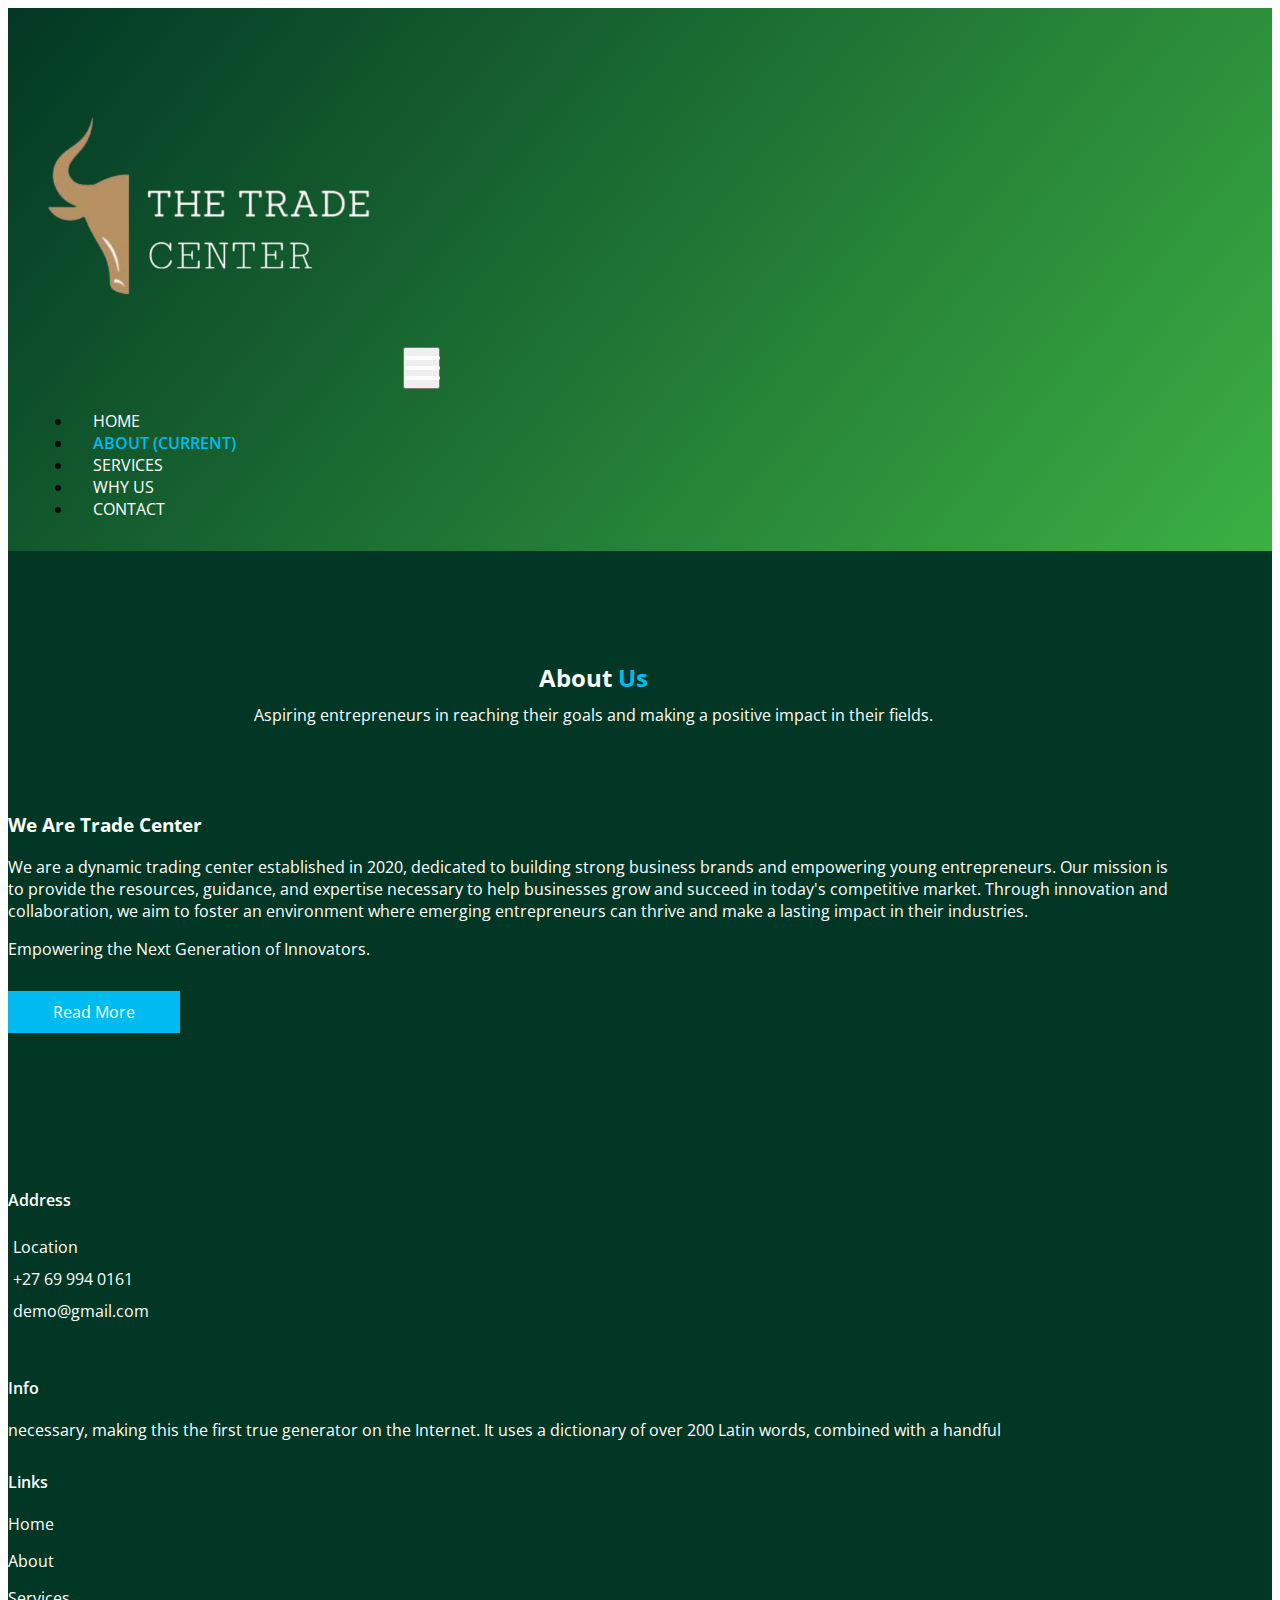
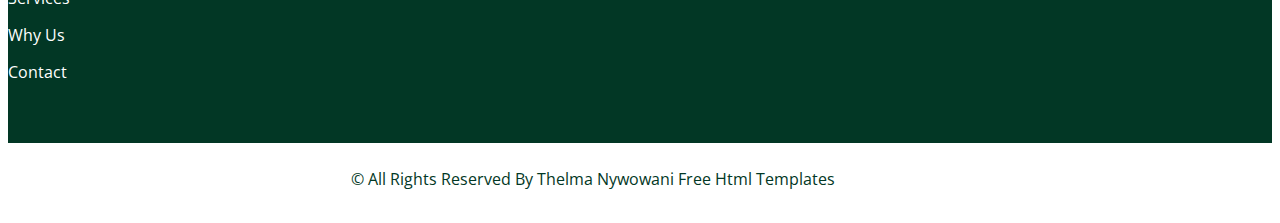
==== about.html @ 4822985c "added links" ====
<!DOCTYPE html>
<html>

<head>
  <!-- Basic -->
  <meta charset="utf-8" />
  <meta http-equiv="X-UA-Compatible" content="IE=edge" />
  <!-- Mobile Metas -->
  <meta name="viewport" content="width=device-width, initial-scale=1, shrink-to-fit=no" />
  <!-- Site Metas -->
  <meta name="keywords" content="" />
  <meta name="description" content="" />
  <meta name="author" content="" />
  <link rel="shortcut icon" href="images/logo.png" type="">

  <title> THE TRADE CENTER </title>

  <!-- bootstrap core css -->
  <link rel="stylesheet" type="text/css" href="css/bootstrap.css" />

  <!-- fonts style -->
  <link href="https://fonts.googleapis.com/css2?family=Roboto:wght@400;500;700;900&display=swap" rel="stylesheet">

  <!--owl slider stylesheet -->
  <link rel="stylesheet" type="text/css" href="https://cdnjs.cloudflare.com/ajax/libs/OwlCarousel2/2.3.4/assets/owl.carousel.min.css" />

  <!-- font awesome style -->
  <link href="css/font-awesome.min.css" rel="stylesheet" />

  <!-- Custom styles for this template -->
  <link href="css/style.css" rel="stylesheet" />
  <!-- responsive style -->
  <link href="css/responsive.css" rel="stylesheet" />

</head>

<body class="sub_page">

  <div class="hero_area">

    <div class="hero_bg_box">
      <div class="bg_img_box">
        <img src="images/hero-bg.png" alt="">
      </div>
    </div>

    <!-- header section strats -->
    <header class="header_section">
      <div class="container-fluid">
        <nav class="navbar navbar-expand-lg custom_nav-container ">
          <a class="navbar-brand" href="index.html">
            <span>
              <img id="logo" src="images/logo.png" alt="">
             </span>
          </a>

          <button class="navbar-toggler" type="button" data-toggle="collapse" data-target="#navbarSupportedContent" aria-controls="navbarSupportedContent" aria-expanded="false" aria-label="Toggle navigation">
            <span class=""> </span>
          </button>

          <div class="collapse navbar-collapse" id="navbarSupportedContent">
            <ul class="navbar-nav  ">
              <li class="nav-item ">
                <a class="nav-link" href="index.html">Home </a>
              </li>
              <li class="nav-item active">
                <a class="nav-link" href="about.html"> About <span class="sr-only">(current)</span> </a>
              </li>
              <li class="nav-item">
                <a class="nav-link" href="service.html">Services</a>
              </li>
              <li class="nav-item">
                <a class="nav-link" href="why.html">Why Us</a>
              </li>
              <li class="nav-item">
                <a class="nav-link" href="team.html">Contact</a>
            </ul>
          </div>
        </nav>
      </div>
    </header>
    <!-- end header section -->
  </div>

  <!-- about section -->

  <section class="about_section layout_padding">
    <div class="container  ">
      <div class="heading_container heading_center">
        <h2>
          About <span>Us</span>
        </h2>
        <p>
         Aspiring entrepreneurs in reaching their goals and making a positive  impact in their fields.
        </p>
      </div>
      <div class="row">
        <div class="col-md-6 ">
          <div class="img-box">
            <img src="images/about-img.png" alt="">
          </div>
        </div>
        <div class="col-md-6">
          <div class="detail-box">
            <h3>
              We Are Trade Center
            </h3>
            <p>
              We are a dynamic trading center established in 2020, dedicated to building strong business brands and empowering young entrepreneurs.
               Our mission is to provide the resources, guidance, and expertise necessary to help businesses grow and succeed in today's competitive market.
                Through innovation and collaboration, we aim to foster an environment where emerging entrepreneurs can thrive and make a lasting impact in their industries.
             </p>
            <p>
              Empowering the Next Generation of Innovators.
            </p>
            <a href="">
              Read More
            </a>
          </div>
        </div>
      </div>
    </div>
  </section>

  <!-- end about section -->

  <!-- info section -->

  <section class="info_section layout_padding2">
    <div class="container">
      <div class="row">
        <div class="col-md-6 col-lg-3 info_col">
          <div class="info_contact">
            <h4>
              Address
            </h4>
            <div class="contact_link_box">
              <a href="https://maps.app.goo.gl/Lmfd7AzXG1Z5s4Cw6">
                <i class="fa fa-map-marker" aria-hidden="true"></i>
                <span>
                  Location
                </span>
              </a>
              <a href="">
                <i class="fa fa-phone" aria-hidden="true"></i>
                <span>
                  +27 69 994 0161
                </span>
              </a>
              <a href="">
                <i class="fa fa-envelope" aria-hidden="true"></i>
                <span>
                  demo@gmail.com
                </span>
              </a>
            </div>
          </div>
          <div class="info_social">
            <a href="">
              <i class="fa fa-facebook" aria-hidden="true"></i>
            </a>
            <a href="">
              <i class="fa fa-twitter" aria-hidden="true"></i>
            </a>
            <a href="">
              <i class="fa fa-linkedin" aria-hidden="true"></i>
            </a>
            <a href="https://www.instagram.com/thetradecenter_/">
              <i class="fa fa-instagram" aria-hidden="true"></i>
            </a>
          </div>
        </div>
        <div class="col-md-6 col-lg-3 info_col">
          <div class="info_detail">
            <h4>
              Info
            </h4>
            <p>
              necessary, making this the first true generator on the Internet. It uses a dictionary of over 200 Latin words, combined with a handful
            </p>
          </div>
        </div>
        <div class="col-md-6 col-lg-2 mx-auto info_col">
          <div class="info_link_box">
            <h4>
              Links
            </h4>
            <div class="info_links">
              <a class="active" href="index.html">
                Home
              </a>
              <a class="" href="about.html">
                About
              </a>
              <a class="" href="service.html">
                Services
              </a>
              <a class="" href="why.html">
                Why Us
              </a>
              <a class="" href="team.html">
                Contact
              </a>
            </div>
          </div>
        </div>
      </div>
    </div>
  </section>

  <!-- end info section -->

  <!-- footer section -->
  <section class="footer_section">
    <div class="container">
      <p>
        &copy; <span id="displayYear"></span> All Rights Reserved By Thelma Nywowani
        <a href="https://html.design/">Free Html Templates</a>
      </p>
    </div>
  </section>
  <!-- footer section -->

  <!-- jQery -->
  <script type="text/javascript" src="js/jquery-3.4.1.min.js"></script>
  <!-- popper js -->
  <script src="https://cdn.jsdelivr.net/npm/popper.js@1.16.0/dist/umd/popper.min.js" integrity="sha384-Q6E9RHvbIyZFJoft+2mJbHaEWldlvI9IOYy5n3zV9zzTtmI3UksdQRVvoxMfooAo" crossorigin="anonymous">
  </script>
  <!-- bootstrap js -->
  <script type="text/javascript" src="js/bootstrap.js"></script>
  <!-- owl slider -->
  <script type="text/javascript" src="https://cdnjs.cloudflare.com/ajax/libs/OwlCarousel2/2.3.4/owl.carousel.min.js">
  </script>
  <!-- custom js -->
  <script type="text/javascript" src="js/custom.js"></script>
  <!-- Google Map -->
  <script src="https://maps.googleapis.com/maps/api/js?key=AIzaSyCh39n5U-4IoWpsVGUHWdqB6puEkhRLdmI&callback=myMap">
  </script>
  <!-- End Google Map -->

</body>

</html>
---- css/style.css ----
@import url("https://fonts.googleapis.com/css2?family=Lato:wght@400;700&family=Open+Sans:wght@300;400;600;700&display=swap");
body {
  font-family: "Open Sans", sans-serif;
  color: #0c0c0c;
  background-color: #ffffff;
  overflow-x: hidden;
}

#logo {
  width: 30%;
}

.layout_padding {
  padding: 90px 0;
}

.layout_padding2 {
  padding: 75px 0;
}

.layout_padding2-top {
  padding-top: 75px;
}

.layout_padding2-bottom {
  padding-bottom: 75px;
}

.layout_padding-top {
  padding-top: 90px;
}

.layout_padding-bottom {
  padding-bottom: 90px;
}

.heading_container {
  display: -webkit-box;
  display: -ms-flexbox;
  display: flex;
  -webkit-box-orient: vertical;
  -webkit-box-direction: normal;
      -ms-flex-direction: column;
          flex-direction: column;
  -webkit-box-align: start;
      -ms-flex-align: start;
          align-items: flex-start;
}

.heading_container h2 {
  position: relative;
  font-weight: bold;
  margin-bottom: 0;
}

.heading_container h2 span {
  color: #00bbf0;
}

.heading_container p {
  margin-top: 10px;
  margin-bottom: 0;
}

.heading_container.heading_center {
  -webkit-box-align: center;
      -ms-flex-align: center;
          align-items: center;
  text-align: center;
}

a,
a:hover,
a:focus {
  text-decoration: none;
}

a:hover,
a:focus {
  color: initial;
}

.btn,
.btn:focus {
  outline: none !important;
  -webkit-box-shadow: none;
          box-shadow: none;
}

/*header section*/
.hero_area {
  position: relative;
  min-height: 100vh;
  display: -webkit-box;
  display: -ms-flexbox;
  display: flex;
  -webkit-box-orient: vertical;
  -webkit-box-direction: normal;
      -ms-flex-direction: column;
          flex-direction: column;
}

.hero_area .hero_bg_box {
  position: absolute;
  top: 0;
  left: 0;
  width: 100%;
  height: 100%;
  display: -webkit-box;
  display: -ms-flexbox;
  display: flex;
  -webkit-box-pack: center;
      -ms-flex-pack: center;
          justify-content: center;
  -webkit-box-align: end;
      -ms-flex-align: end;
          align-items: flex-end;
  overflow: hidden;
  z-index: -1;
}

.hero_area .hero_bg_box .bg_img_box {
  min-width: 100%;
  min-height: 100%;
}

.hero_area .hero_bg_box img {
  min-width: 100%;
  min-height: 100%;
}

.sub_page .hero_area {
  min-height: auto;
  background: linear-gradient(130deg, #023725, #3CB043);
}

.sub_page .hero_area .hero_bg_box {
  display: none;
}

.header_section {
  padding: 15px 0;
}

.header_section .container-fluid {
  padding-right: 25px;
  padding-left: 25px;
}

.navbar-brand span {
  font-weight: bold;
  font-size: 24px;
  color: #ffffff;
}

.custom_nav-container {
  padding: 0;
}

.custom_nav-container .navbar-nav {
  margin-left: auto;
}

.custom_nav-container .navbar-nav .nav-item .nav-link {
  padding: 5px 20px;
  color: #ffffff;
  text-align: center;
  text-transform: uppercase;
  border-radius: 5px;
  -webkit-transition: all 0.3s;
  transition: all 0.3s;
}

.custom_nav-container .navbar-nav .nav-item:hover .nav-link, .custom_nav-container .navbar-nav .nav-item.active .nav-link {
  color: #00bbf0;
}

.custom_nav-container .navbar-nav .nav-item.active .nav-link {
  font-weight: 600;
}

.custom_nav-container .nav_search-btn {
  width: 35px;
  height: 35px;
  padding: 0;
  border: none;
  color: #ffffff;
}

.custom_nav-container .nav_search-btn:hover {
  color: #00bbf0;
}

.custom_nav-container .navbar-toggler {
  outline: none;
}

.custom_nav-container .navbar-toggler {
  padding: 0;
  width: 37px;
  height: 42px;
  -webkit-transition: all 0.3s;
  transition: all 0.3s;
}

.custom_nav-container .navbar-toggler span {
  display: block;
  width: 35px;
  height: 4px;
  background-color: #ffffff;
  margin: 7px 0;
  -webkit-transition: all 0.3s;
  transition: all 0.3s;
  position: relative;
  border-radius: 5px;
  transition: all 0.3s;
}

.custom_nav-container .navbar-toggler span::before, .custom_nav-container .navbar-toggler span::after {
  content: "";
  position: absolute;
  left: 0;
  height: 100%;
  width: 100%;
  background-color: #ffffff;
  top: -10px;
  border-radius: 5px;
  -webkit-transition: all 0.3s;
  transition: all 0.3s;
}

.custom_nav-container .navbar-toggler span::after {
  top: 10px;
}

.custom_nav-container .navbar-toggler[aria-expanded="true"] {
  -webkit-transform: rotate(360deg);
          transform: rotate(360deg);
}

.custom_nav-container .navbar-toggler[aria-expanded="true"] span {
  -webkit-transform: rotate(45deg);
          transform: rotate(45deg);
}

.custom_nav-container .navbar-toggler[aria-expanded="true"] span::before, .custom_nav-container .navbar-toggler[aria-expanded="true"] span::after {
  -webkit-transform: rotate(90deg);
          transform: rotate(90deg);
  top: 0;
}

/*end header section*/
/* slider section */
.slider_section {
  -webkit-box-flex: 1;
      -ms-flex: 1;
          flex: 1;
  display: -webkit-box;
  display: -ms-flexbox;
  display: flex;
  -webkit-box-align: center;
      -ms-flex-align: center;
          align-items: center;
  position: relative;
  padding: 45px 0 145px 0;
}

.slider_section .row {
  -webkit-box-align: center;
      -ms-flex-align: center;
          align-items: center;
}

.slider_section #customCarousel1 {
  width: 100%;
  position: unset;
}

.slider_section .detail-box {
  color: #023725;
}

.slider_section .detail-box h1 {
  font-size: 3rem;
  font-weight: bold;
  text-transform: uppercase;
  margin-bottom: 15px;
  color: #ffffff;
}

.slider_section .detail-box p {
  color: #fefefe;
  font-size: 14px;
}

.slider_section .detail-box .btn-box {
  display: -webkit-box;
  display: -ms-flexbox;
  display: flex;
  margin: 0 -5px;
  margin-top: 25px;
}

.slider_section .detail-box .btn-box a {
  margin: 5px;
  text-align: center;
  width: 165px;
}

.slider_section .detail-box .btn-box .btn1 {
  display: inline-block;
  padding: 10px 15px;
  background-color: #00bbf0;
  color: #ffffff;
  border-radius: 0;
  -webkit-transition: all 0.3s;
  transition: all 0.3s;
  border: none;
}

.slider_section .detail-box .btn-box .btn1:hover {
  background-color: #007fa4;
}

.slider_section .detail-box .btn-box .btn2 {
  display: inline-block;
  padding: 10px 15px;
  background-color: #000000;
  color: #ffffff;
  border-radius: 0;
  -webkit-transition: all 0.3s;
  transition: all 0.3s;
  border: none;
}

.slider_section .detail-box .btn-box .btn2:hover {
  background-color: black;
}

.slider_section .img-box {
  margin: 45px 0;
}

.slider_section .img-box img {
  width: 100%;
  -webkit-animation: upDown 5s infinite;
          animation: upDown 5s infinite;
}

@-webkit-keyframes upDown {
  0% {
    -webkit-transform: translateY(-45px);
            transform: translateY(-45px);
  }
  50% {
    -webkit-transform: translateY(45px);
            transform: translateY(45px);
  }
  100% {
    -webkit-transform: translateY(-45px);
            transform: translateY(-45px);
  }
}

@keyframes upDown {
  0% {
    -webkit-transform: translateY(-45px);
            transform: translateY(-45px);
  }
  50% {
    -webkit-transform: translateY(45px);
            transform: translateY(45px);
  }
  100% {
    -webkit-transform: translateY(-45px);
            transform: translateY(-45px);
  }
}

.slider_section .carousel-indicators {
  position: unset;
  margin: 0;
  -webkit-box-pack: center;
      -ms-flex-pack: center;
          justify-content: center;
  -webkit-box-align: center;
      -ms-flex-align: center;
          align-items: center;
}

.slider_section .carousel-indicators li {
  background-color: #ffffff;
  width: 12px;
  height: 12px;
  border-radius: 100%;
  opacity: 1;
}

.slider_section .carousel-indicators li.active {
  width: 20px;
  height: 20px;
  background-color: #00bbf0;
}

.service_section {
  position: relative;
}

.service_section .box {
  display: -webkit-box;
  display: -ms-flexbox;
  display: flex;
  -webkit-box-orient: vertical;
  -webkit-box-direction: normal;
      -ms-flex-direction: column;
          flex-direction: column;
  -webkit-box-align: center;
      -ms-flex-align: center;
          align-items: center;
  text-align: center;
  margin-top: 45px;
  background-color: #f8f8f9;
  padding: 20px;
  border-radius: 5px;
}

.service_section .box .img-box {
  display: -webkit-box;
  display: -ms-flexbox;
  display: flex;
  -webkit-box-pack: center;
      -ms-flex-pack: center;
          justify-content: center;
  -webkit-box-align: start;
      -ms-flex-align: start;
          align-items: flex-start;
  width: 125px;
  min-width: 75px;
  height: 75px;
  margin-bottom: 15px;
}

.service_section .box .img-box img {
  max-width: 100%;
  max-height: 100%;
  -webkit-transition: all 0.3s;
  transition: all 0.3s;
}

.service_section .box .detail-box h5 {
  font-weight: bold;
  text-transform: uppercase;
}

.service_section .box .detail-box a {
  color: #023725;
  font-weight: 600;
}

.service_section .box .detail-box a:hover {
  color: #00bbf0;
}

.service_section .btn-box {
  display: -webkit-box;
  display: -ms-flexbox;
  display: flex;
  -webkit-box-pack: center;
      -ms-flex-pack: center;
          justify-content: center;
  margin-top: 45px;
}

.service_section .btn-box a {
  display: inline-block;
  padding: 10px 45px;
  background-color: #00bbf0;
  color: #ffffff;
  border-radius: 0;
  -webkit-transition: all 0.3s;
  transition: all 0.3s;
  border: none;
}

.service_section .btn-box a:hover {
  background-color: #007fa4;
}

.about_section {
  background-color: #023725;
  color: #ffffff;
}

.about_section .heading_container {
  margin-bottom: 45px;
}

.about_section .row {
  -webkit-box-align: center;
      -ms-flex-align: center;
          align-items: center;
}

.about_section .img-box img {
  max-width: 100%;
}

.about_section .detail-box h3 {
  font-weight: bold;
}

.about_section .detail-box p {
  margin-top: 15px;
}

.about_section .detail-box a {
  display: inline-block;
  padding: 10px 45px;
  background-color: #00bbf0;
  color: #ffffff;
  border-radius: 0px;
  -webkit-transition: all 0.3s;
  transition: all 0.3s;
  border: none;
  margin-top: 15px;
}

.about_section .detail-box a:hover {
  background-color: #007fa4;
}

.why_section .box {
  margin-top: 45px;
  display: -webkit-box;
  display: -ms-flexbox;
  display: flex;
  -webkit-box-orient: vertical;
  -webkit-box-direction: normal;
      -ms-flex-direction: column;
          flex-direction: column;
  -webkit-box-align: center;
      -ms-flex-align: center;
          align-items: center;
  text-align: center;
}

.why_section .box .img-box {
  margin-bottom: 20px;
  width: 120px;
  height: 120px;
  min-width: 120px;
  min-height: 120px;
  border-radius: 100%;
  border: 5px solid #023725;
  display: -webkit-box;
  display: -ms-flexbox;
  display: flex;
  -webkit-box-pack: center;
      -ms-flex-pack: center;
          justify-content: center;
  -webkit-box-align: center;
      -ms-flex-align: center;
          align-items: center;
}

.why_section .box .img-box img {
  width: 55px;
  height: auto;
  fill: #023725;
}

.why_section .box h5 {
  font-weight: bold;
  margin-bottom: 10px;
}

.why_section .box p {
  margin-bottom: 0;
}

.why_section .btn-box {
  display: -webkit-box;
  display: -ms-flexbox;
  display: flex;
  -webkit-box-pack: center;
      -ms-flex-pack: center;
          justify-content: center;
  margin-top: 45px;
}

.why_section .btn-box a {
  display: inline-block;
  padding: 10px 45px;
  background-color: #00bbf0;
  color: #ffffff;
  border-radius: 0;
  -webkit-transition: all 0.3s;
  transition: all 0.3s;
  border: none;
}

.why_section .btn-box a:hover {
  background-color: #007fa4;
}

/*team section */
.team_section {
  align-items: center;
  text-align: center;
  background-color: #023725;
  color: #ffffff;
}

.team_section .heading_container {
  -webkit-box-pack: center;
      -ms-flex-pack: center;
          justify-content: center;
}

.team_container .row{
  align-items: center;
}

.team_section .team_container {
  padding: 0 15px;
}

.team_section .team_container .box {
  padding: 35px 0 0 0;
  border-radius: 5px;
  overflow: hidden;
  -webkit-transition: all .1s;
  transition: all .1s;
  margin-top: 45px;
  background: -webkit-gradient(linear, left top, left bottom, from(#023725), to(#3CB043));
  background: linear-gradient(to bottom, #023725, #3CB043);
}

.team_section .team_container .box .img-box {
  display: -webkit-box;
  display: -ms-flexbox;
  display: flex;
  -webkit-box-pack: center;
      -ms-flex-pack: center;
          justify-content: center;
  -webkit-box-align: center;
      -ms-flex-align: center;
          align-items: center;
}

.team_section .team_container .box .img-box img {
  width: 120px;
  border-radius: 100%;
  border: 5px solid #ffffff;
}

.team_section .team_container .box .detail-box {
  margin: 25px 0;
}

.team_section .team_container .box .detail-box h5 {
  color: #00bbf0;
  font-weight: 600;
  position: relative;
}

.team_section .team_container .box .social_box {
  padding: 10px 45px 20px 45px;
  display: -webkit-box;
  display: -ms-flexbox;
  display: flex;
  -webkit-box-pack: justify;
      -ms-flex-pack: justify;
          justify-content: space-between;
}

.team_section .team_container .box .social_box a {
  color: #ffffff;
  font-size: 22px;
}

.team_section .team_container .box .social_box a:hover {
  color: #00bbf0;
}

/*team section end*/

/*contacts section*/
.contact_section {
  padding: 60px 20px;
  background: linear-gradient(130deg, #023725, #3CB043);
  color: #ffffff;
}

.team_section .team_container .row {
  display: flex;
  justify-content: center; /* Centers the child items horizontally */
  flex-wrap: wrap; /* Allows wrapping for responsive layout */
  gap: 20px; /* Adds space between the boxes */
}

.team_section .box {
  margin: 15px 0; /* Adds vertical space between rows for better spacing */
}

.cont-container {
  display: flex;
  flex-wrap: wrap;
  gap: 30px;
  justify-content: space-between;
}

.contact_info {
  flex: 1;
  min-width: 350px;
  background: rgba(255, 255, 255, 0.1);
  padding: 20px;
  border-radius: 15px;
  box-shadow: 0 8px 20px rgba(0, 0, 0, 0.15);
  backdrop-filter: blur(10px);
}

.contact_info h2 {
  font-size: 2.2rem;
  margin-bottom: 15px;
}

.contact_info p {
  margin-bottom: 20px;
  font-size: 1.1rem;
  line-height: 1.5;
}

.contact_form {
  display: flex;
  flex-direction: column;
  gap: 15px;
}

.contact_form input,
.contact_form textarea {
  padding: 12px;
  border: none;
  border-radius: 8px;
  outline: none;
  font-size: 1rem;
  background: rgba(255, 255, 255, 0.8);
  color: #333;
  transition: background 0.3s, box-shadow 0.3s;
}

.contact_form input:focus,
.contact_form textarea:focus {
  background: #ffffff;
  box-shadow: 0 0 10px rgba(60, 176, 67, 0.3);
}

.contact_form button {
  padding: 12px;
  background: #ffffff;
  color: #3CB043;
  font-weight: bold;
  border: none;
  cursor: pointer;
  border-radius: 8px;
  transition: background 0.3s, transform 0.2s;
}

.contact_form button:hover {
  background: #3CB043;
  color: #ffffff;
  transform: scale(1.05);
}

.map_container {
  flex: 2;
  min-width: 350px;
  border-radius: 15px;
  overflow: hidden;
  box-shadow: 0 8px 20px rgba(0, 0, 0, 0.15);
}

.map_container iframe {
  width: 100%;
  height: 100%;
  border: none;
}

/*contacts section*/


/* client section start */
.client_section .heading_container {
  margin-bottom: 30px;
}

.client_section .box {
  display: -webkit-box;
  display: -ms-flexbox;
  display: flex;
  -webkit-box-orient: vertical;
  -webkit-box-direction: normal;
      -ms-flex-direction: column;
          flex-direction: column;
  margin: 15px;
}

.client_section .box .img-box {
  position: relative;
  display: -webkit-box;
  display: -ms-flexbox;
  display: flex;
  -webkit-box-pack: center;
      -ms-flex-pack: center;
          justify-content: center;
  -webkit-box-align: center;
      -ms-flex-align: center;
          align-items: center;
  width: 100px;
  margin-bottom: -50px;
  margin-left: 25px;
  position: relative;
}

.client_section .box .img-box img {
  border-radius: 100%;
}

.client_section .box .client_id {
  display: -webkit-box;
  display: -ms-flexbox;
  display: flex;
  -webkit-box-pack: justify;
      -ms-flex-pack: justify;
          justify-content: space-between;
}

.client_section .box .client_id .client_info h6 {
  font-weight: 600;
  margin-bottom: 5px;
}

.client_section .box .client_id .client_info p {
  margin-bottom: 0;
  font-size: 15px;
  font-size: 14px;
  margin-bottom: 10px;
}

.client_section .box .detail-box {
  background-color: #ffffff;
  -webkit-box-shadow: 0 0 15px 0 rgba(0, 0, 0, 0.15);
          box-shadow: 0 0 15px 0 rgba(0, 0, 0, 0.15);
  padding: 75px 25px 25px 25px;
}

.client_section .box .detail-box i {
  color: #023725;
  margin-bottom: 10px;
}

.client_section .owl-carousel .owl-nav {
  display: -webkit-box;
  display: -ms-flexbox;
  display: flex;
  -webkit-box-pack: center;
      -ms-flex-pack: center;
          justify-content: center;
  margin-top: 45px;
}

.client_section .owl-carousel .owl-nav .owl-prev,
.client_section .owl-carousel .owl-nav .owl-next {
  width: 55px;
  height: 55px;
  background-color: #ffffff;
  color: #000000;
  outline: none;
  bottom: 0px;
  font-size: 24px;
  -webkit-box-shadow: 0 0 5px 0 rgba(0, 0, 0, 0.25);
          box-shadow: 0 0 5px 0 rgba(0, 0, 0, 0.25);
}

.client_section .owl-carousel .owl-nav .owl-prev:hover,
.client_section .owl-carousel .owl-nav .owl-next:hover {
  color: #023725;
}

/* client section end */
.info_section {
  background-color: #023725;
  color: #ffffff;
  padding: 45px 0 15px 0;
}

.info_section h4 {
  font-weight: 600;
  margin-bottom: 20px;
}

.info_section .info_col {
  margin-bottom: 30px;
}

.info_section .info_contact .contact_link_box {
  display: -webkit-box;
  display: -ms-flexbox;
  display: flex;
  -webkit-box-orient: vertical;
  -webkit-box-direction: normal;
      -ms-flex-direction: column;
          flex-direction: column;
}

.info_section .info_contact .contact_link_box a {
  margin: 5px 0;
  color: #ffffff;
}

.info_section .info_contact .contact_link_box a i {
  margin-right: 5px;
}

.info_section .info_contact .contact_link_box a:hover {
  color: #00bbf0;
}

.info_section .info_social {
  display: -webkit-box;
  display: -ms-flexbox;
  display: flex;
  margin-top: 20px;
  margin-bottom: 10px;
}

.info_section .info_social a {
  display: -webkit-box;
  display: -ms-flexbox;
  display: flex;
  -webkit-box-pack: center;
      -ms-flex-pack: center;
          justify-content: center;
  -webkit-box-align: center;
      -ms-flex-align: center;
          align-items: center;
  color: #ffffff;
  border-radius: 100%;
  margin-right: 10px;
  font-size: 24px;
}

.info_section .info_social a:hover {
  color: #00bbf0;
}

.info_section .info_links {
  display: -webkit-box;
  display: -ms-flexbox;
  display: flex;
  -webkit-box-orient: vertical;
  -webkit-box-direction: normal;
      -ms-flex-direction: column;
          flex-direction: column;
  -ms-flex-wrap: wrap;
      flex-wrap: wrap;
}

.info_section .info_links a {
  display: -webkit-box;
  display: -ms-flexbox;
  display: flex;
  -webkit-box-align: center;
      -ms-flex-align: center;
          align-items: center;
  margin-bottom: 15px;
  color: #ffffff;
}

.info_section .info_links a:hover {
  color: #00bbf0;
}

.info_section form input {
  border: none;
  border-bottom: 1px solid #ffffff;
  background-color: transparent;
  width: 100%;
  height: 45px;
  color: #ffffff;
  outline: none;
}

.info_section form input::-webkit-input-placeholder {
  color: #ffffff;
}

.info_section form input:-ms-input-placeholder {
  color: #ffffff;
}

.info_section form input::-ms-input-placeholder {
  color: #ffffff;
}

.info_section form input::placeholder {
  color: #ffffff;
}

.info_section form button {
  width: 100%;
  text-align: center;
  display: inline-block;
  padding: 10px 55px;
  background-color: #00bbf0;
  color: #ffffff;
  border-radius: 0;
  -webkit-transition: all 0.3s;
  transition: all 0.3s;
  border: none;
  margin-top: 15px;
}

.info_section form button:hover {
  background-color: #007fa4;
}

/* footer section*/
.footer_section {
  position: relative;
  background-color: #ffffff;
  text-align: center;
}

.footer_section p {
  color: #023725;
  padding: 25px 0;
  margin: 0;
}

.footer_section p a {
  color: inherit;
}
/*# sourceMappingURL=style.css.map */
---- css/responsive.css ----
@media (max-width: 1300px) {}

@media (max-width: 1120px) {}

@media (max-width: 992px) {
  .hero_area {
    min-height: auto;
  }

  .hero_area {
    background: linear-gradient(130deg, #023725, #3CB043);
  }

  .hero_area .hero_bg_box {
    display: none;
  }

  .slider_section {
    padding: 45px 0 75px 0;
  }

  .custom_nav-container .navbar-nav {
    padding-top: 15px;
    align-items: center;
  }


  .custom_nav-container .navbar-nav .nav-item .nav-link {
    padding: 5px 25px;
    margin: 5px 0;
  }


}

@media (max-width: 768px) {
  .about_section .img-box {
    margin-bottom: 45px;
  }

}
@media (max-width: 992px) {
  .contact_info h2 {
    font-size: 1.8rem;
  }

  .map_container iframe {
    height: 300px;
  }
}

@media (max-width: 768px) {
  .contact_info h2 {
    font-size: 1.6rem;
  }

  .contact_info,
  .map_container {
    min-width: 100%;
  }
}

@media (max-width: 576px) {
  .contact_info {
    padding: 15px;
  }

  .contact_form button {
    padding: 10px;
  }

  .map_container iframe {
    height: 250px;
  }
}

@media (max-width: 480px) {
  .contact_info h2 {
    font-size: 1.4rem;
  }
}

@media (max-width: 576px) {
  .header_section .header_top .contact_nav a span {
    display: none;
  }


  .client_section .client_container {
    width: 100%;
  }

  .client_section .box {
    margin: 0;
  }

  .owl-nav {
    display: flex;
    justify-content: center;
    margin-top: 45px;
  }

  .client_section .owl-carousel .owl-nav .owl-prev,
  .client_section .owl-carousel .owl-nav .owl-next {
    position: unset;
    margin: 0 2.5px;
  }
}

@media (max-width: 480px) {
  .slider_section .detail-box h1 {
    font-size: 2rem;
  }

  .track_section form {
    flex-direction: column;
    align-items: flex-start;
  }

  .track_section form input {
    width: 100%;
  }

  .track_section form button {
    padding: 10px 60px;
    margin-top: 10px;
  }
}

@media (max-width: 420px) {
  .service_section .box {
    flex-direction: column;
  }

  .service_section .box .img-box {
    justify-content: flex-start;
    margin-bottom: 15px;
  }
}

@media (max-width: 376px) {}

@media (min-width: 1200px) {
  .container {
    max-width: 1170px;
  }
}
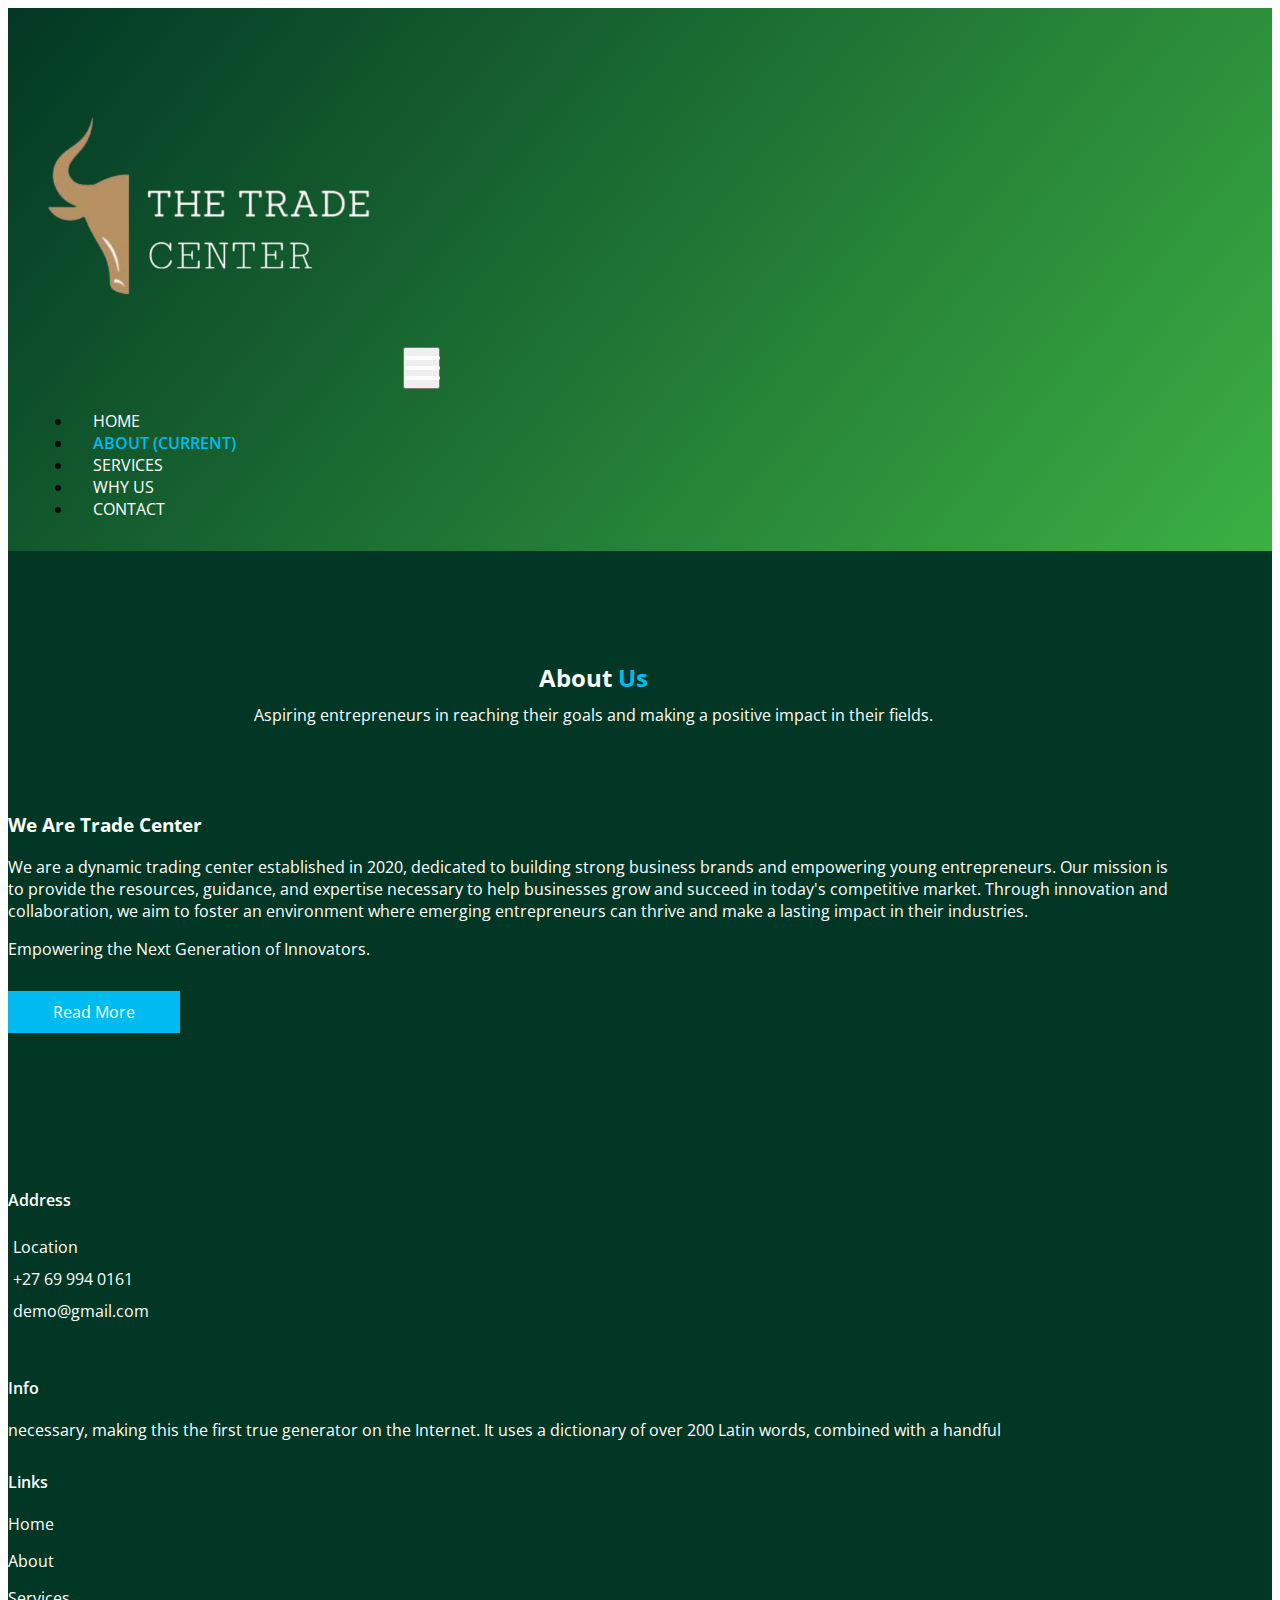
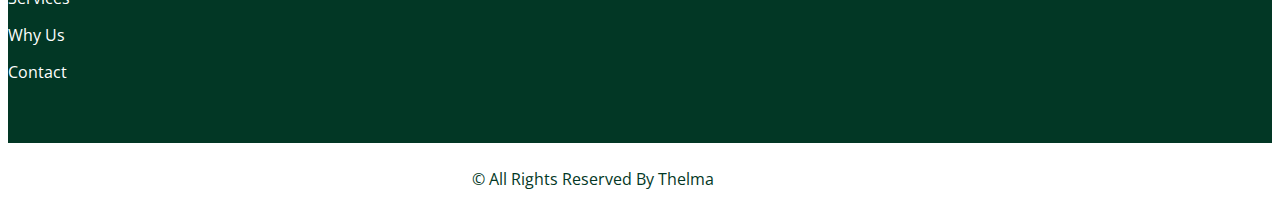
==== commit fe702868: "removed errors from thelma branch" ====
--- a/about.html
+++ b/about.html
@@ -214,8 +214,8 @@
   <section class="footer_section">
     <div class="container">
       <p>
-        &copy; <span id="displayYear"></span> All Rights Reserved By Thelma Nywowani
-        <a href="https://html.design/">Free Html Templates</a>
+        &copy; <span id="displayYear"></span> All Rights Reserved By
+        <a href="https://mcafro.netlify.app/">Thelma</a>
       </p>
     </div>
   </section>
--- a/css/responsive.css
+++ b/css/responsive.css
@@ -30,7 +30,15 @@
     margin: 5px 0;
   }
 
-
+  .team_section .team_container .box .social_box {
+    padding: 10px 130px 20px 130px;
+    display: -webkit-box;
+    display: -ms-flexbox;
+    display: flex;
+    -webkit-box-pack: justify;
+        -ms-flex-pack: justify;
+            justify-content: space-between;
+  }
 }
 
 @media (max-width: 768px) {
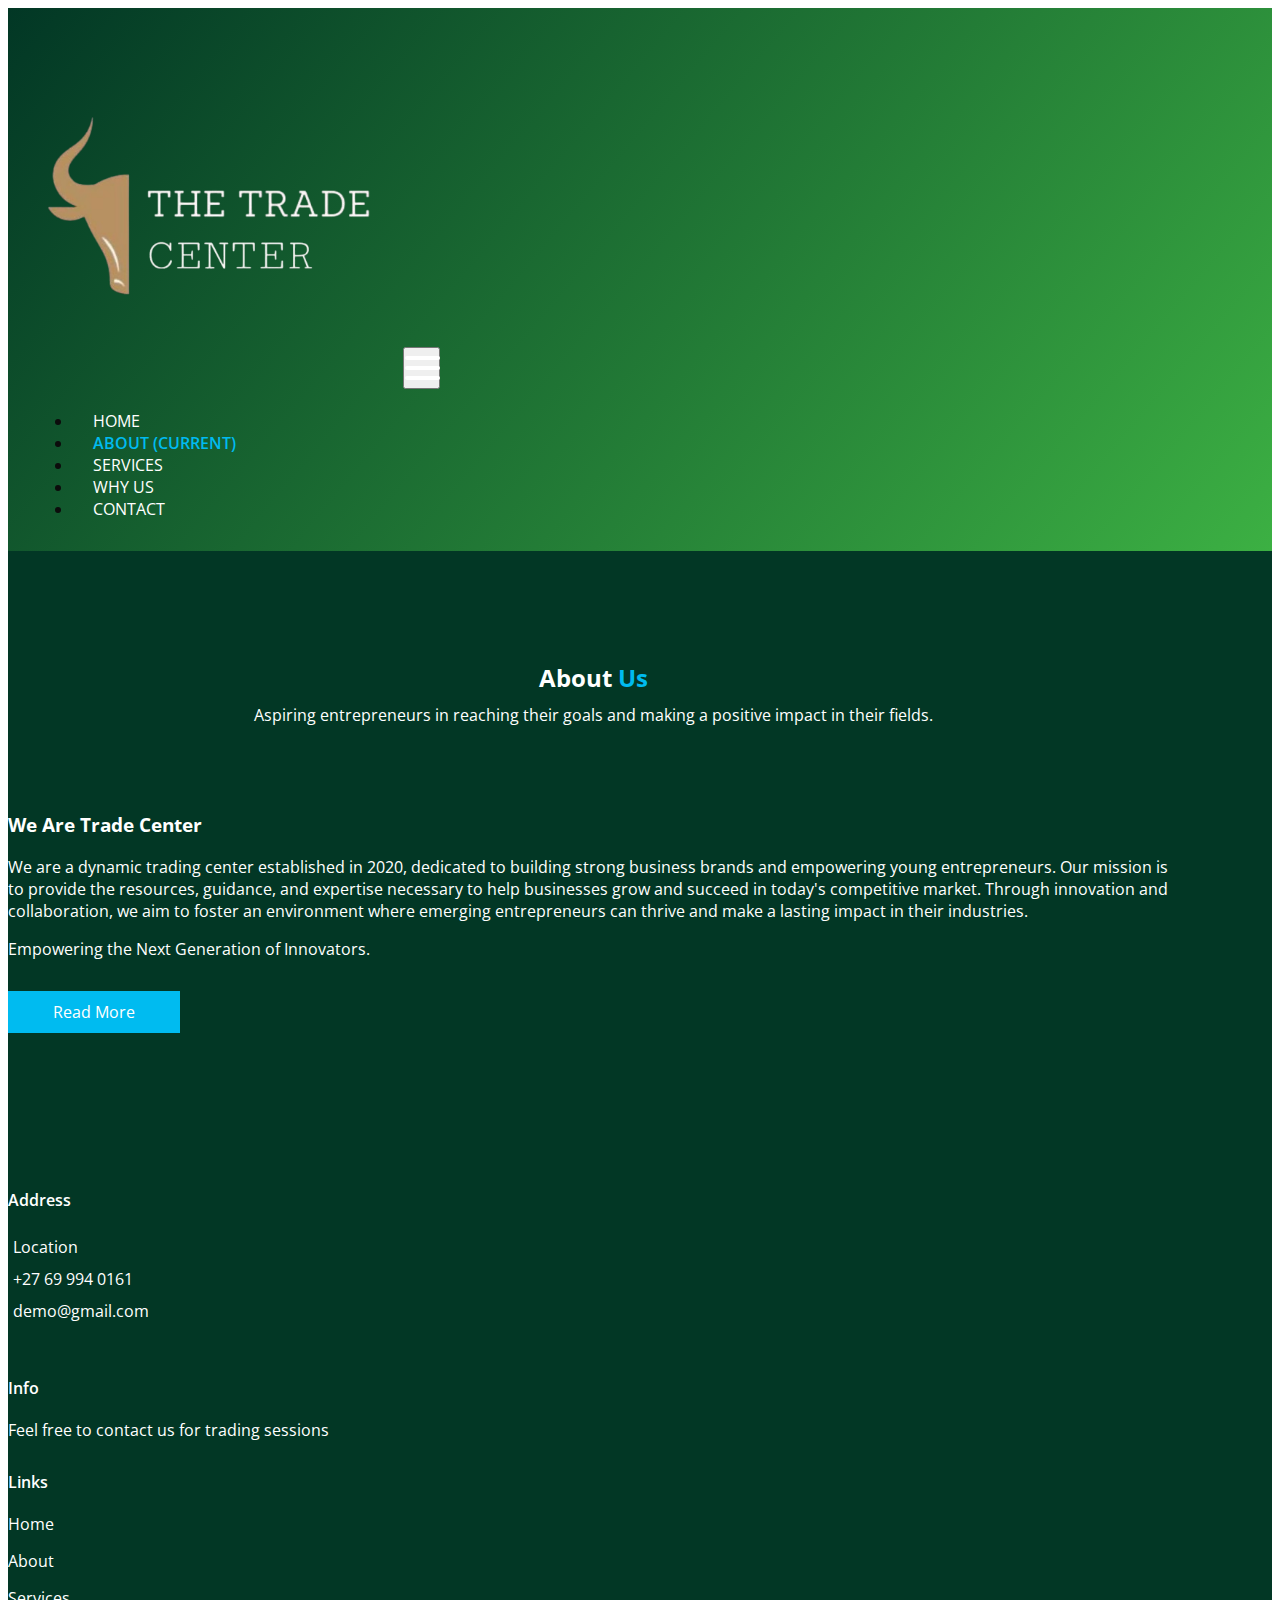
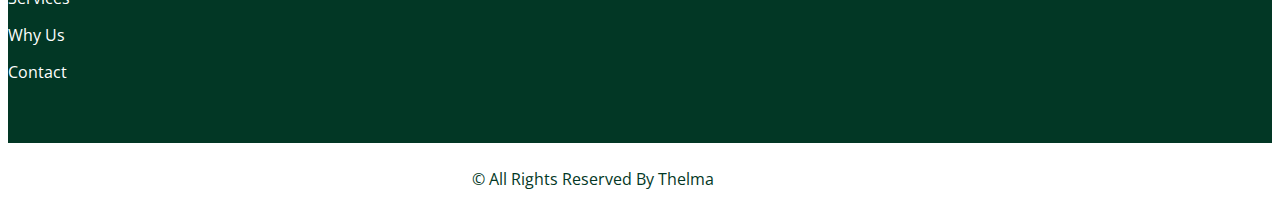
==== commit 9333f3c9: "updated footer to match all" ====
--- a/about.html
+++ b/about.html
@@ -175,9 +175,7 @@
             <h4>
               Info
             </h4>
-            <p>
-              necessary, making this the first true generator on the Internet. It uses a dictionary of over 200 Latin words, combined with a handful
-            </p>
+            <p>Feel free to contact us for trading sessions</p>
           </div>
         </div>
         <div class="col-md-6 col-lg-2 mx-auto info_col">
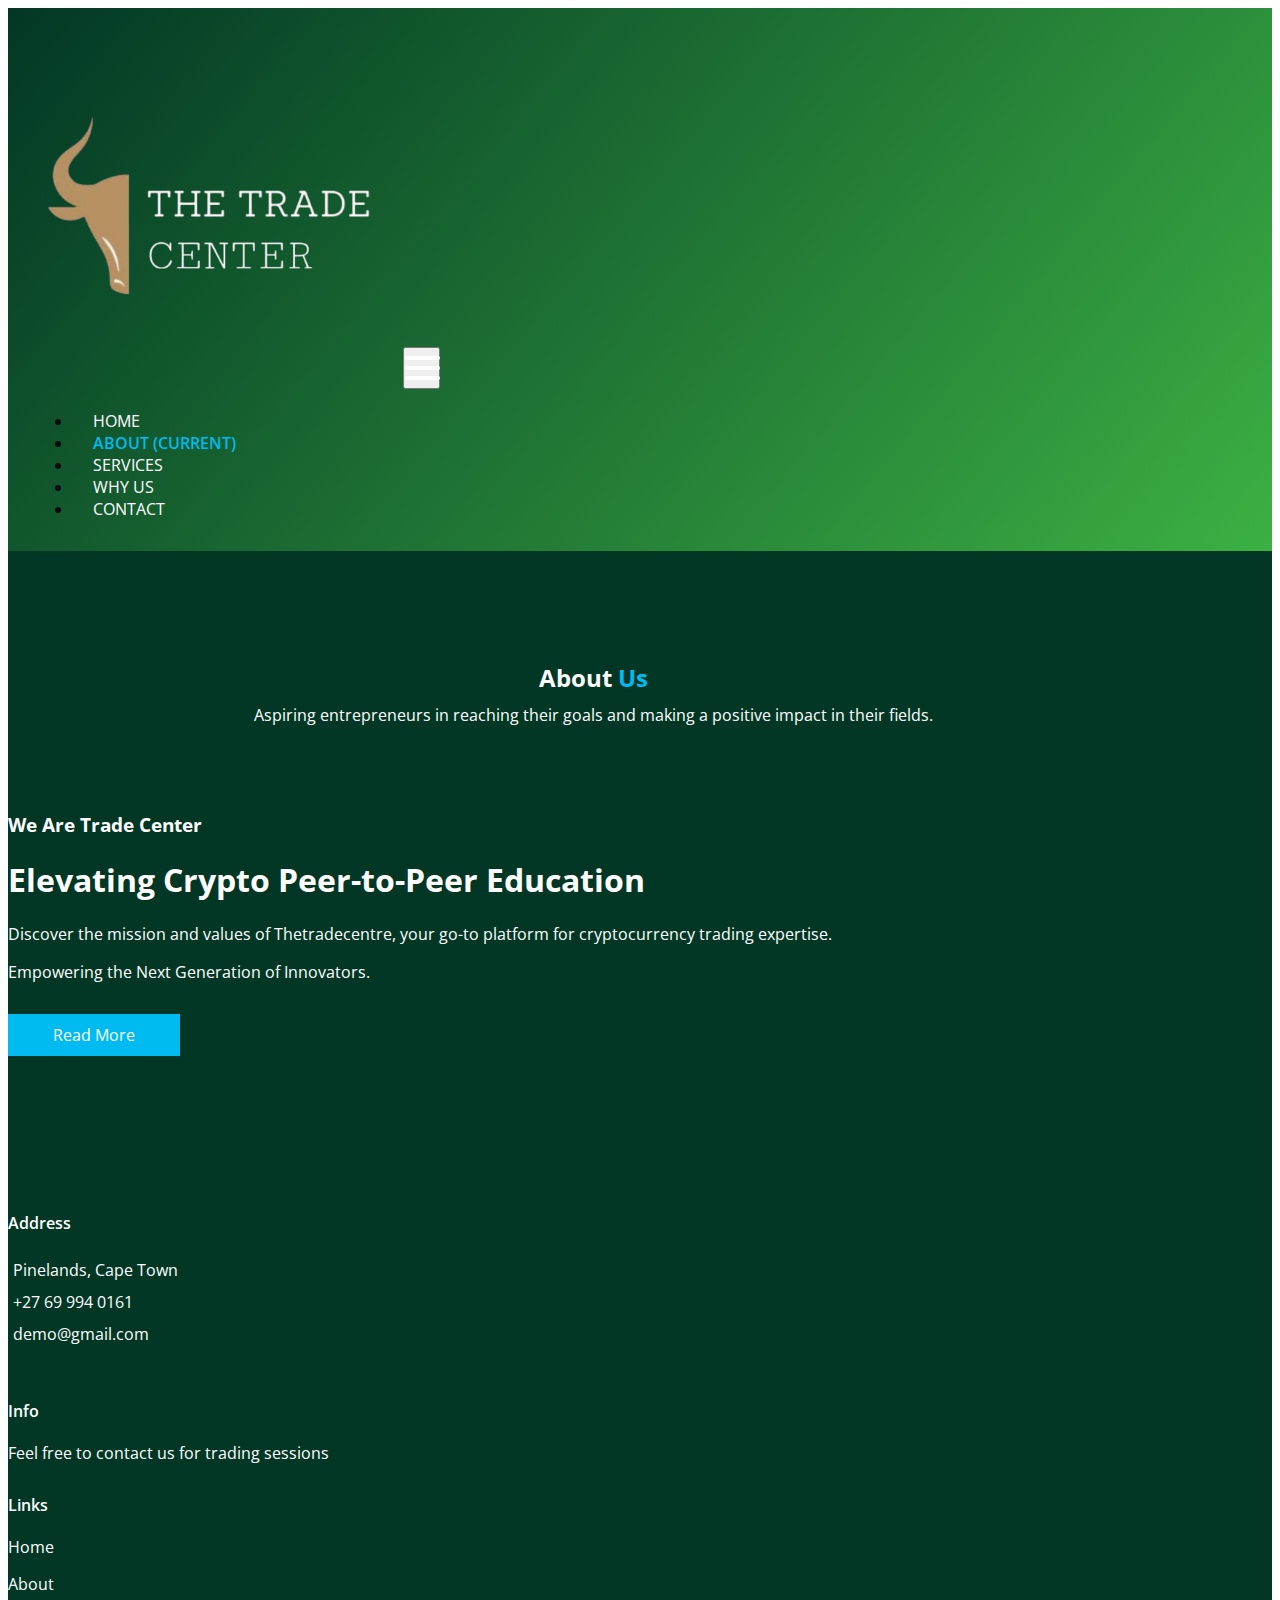
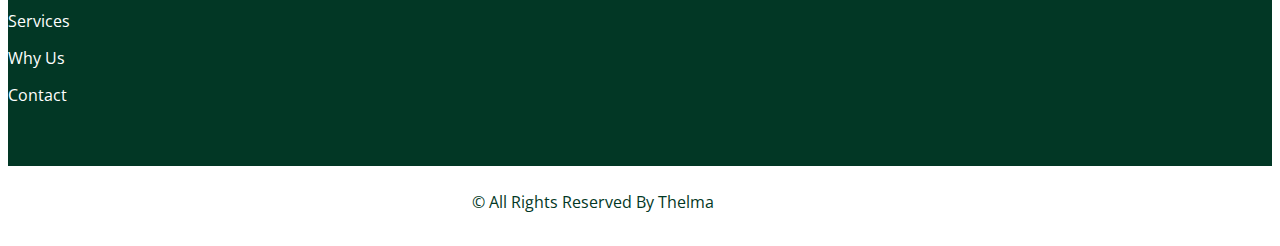
==== commit 17ed0138: "Merge branch 'main' into main" ====
--- a/about.html
+++ b/about.html
@@ -105,12 +105,9 @@
             <h3>
               We Are Trade Center
             </h3>
-            <p>
-              We are a dynamic trading center established in 2020, dedicated to building strong business brands and empowering young entrepreneurs.
-               Our mission is to provide the resources, guidance, and expertise necessary to help businesses grow and succeed in today's competitive market.
-                Through innovation and collaboration, we aim to foster an environment where emerging entrepreneurs can thrive and make a lasting impact in their industries.
-             </p>
-            <p>
+            <h1>Elevating Crypto Peer-to-Peer Education</h1>
+            <p> Discover the mission and values of Thetradecentre, your go-to platform for cryptocurrency trading expertise.</p>
+               <p>
               Empowering the Next Generation of Innovators.
             </p>
             <a href="">
@@ -138,7 +135,7 @@
               <a href="https://maps.app.goo.gl/Lmfd7AzXG1Z5s4Cw6">
                 <i class="fa fa-map-marker" aria-hidden="true"></i>
                 <span>
-                  Location
+                  Pinelands, Cape Town
                 </span>
               </a>
               <a href="">
@@ -156,13 +153,13 @@
             </div>
           </div>
           <div class="info_social">
-            <a href="">
+            <a href="https://www.instagram.com/thetradecenter_/">
               <i class="fa fa-facebook" aria-hidden="true"></i>
             </a>
-            <a href="">
+            <a href="https://www.instagram.com/thetradecenter_/">
               <i class="fa fa-twitter" aria-hidden="true"></i>
             </a>
-            <a href="">
+            <a href="https://www.instagram.com/thetradecenter_/">
               <i class="fa fa-linkedin" aria-hidden="true"></i>
             </a>
             <a href="https://www.instagram.com/thetradecenter_/">
@@ -176,6 +173,7 @@
               Info
             </h4>
             <p>Feel free to contact us for trading sessions</p>
+
           </div>
         </div>
         <div class="col-md-6 col-lg-2 mx-auto info_col">
--- a/css/style.css
+++ b/css/style.css
@@ -665,7 +665,7 @@
 }
 
 .team_section .team_container .box .social_box {
-  padding: 10px 45px 20px 45px;
+  padding: 10px 155px 20px 155px;
   display: -webkit-box;
   display: -ms-flexbox;
   display: flex;
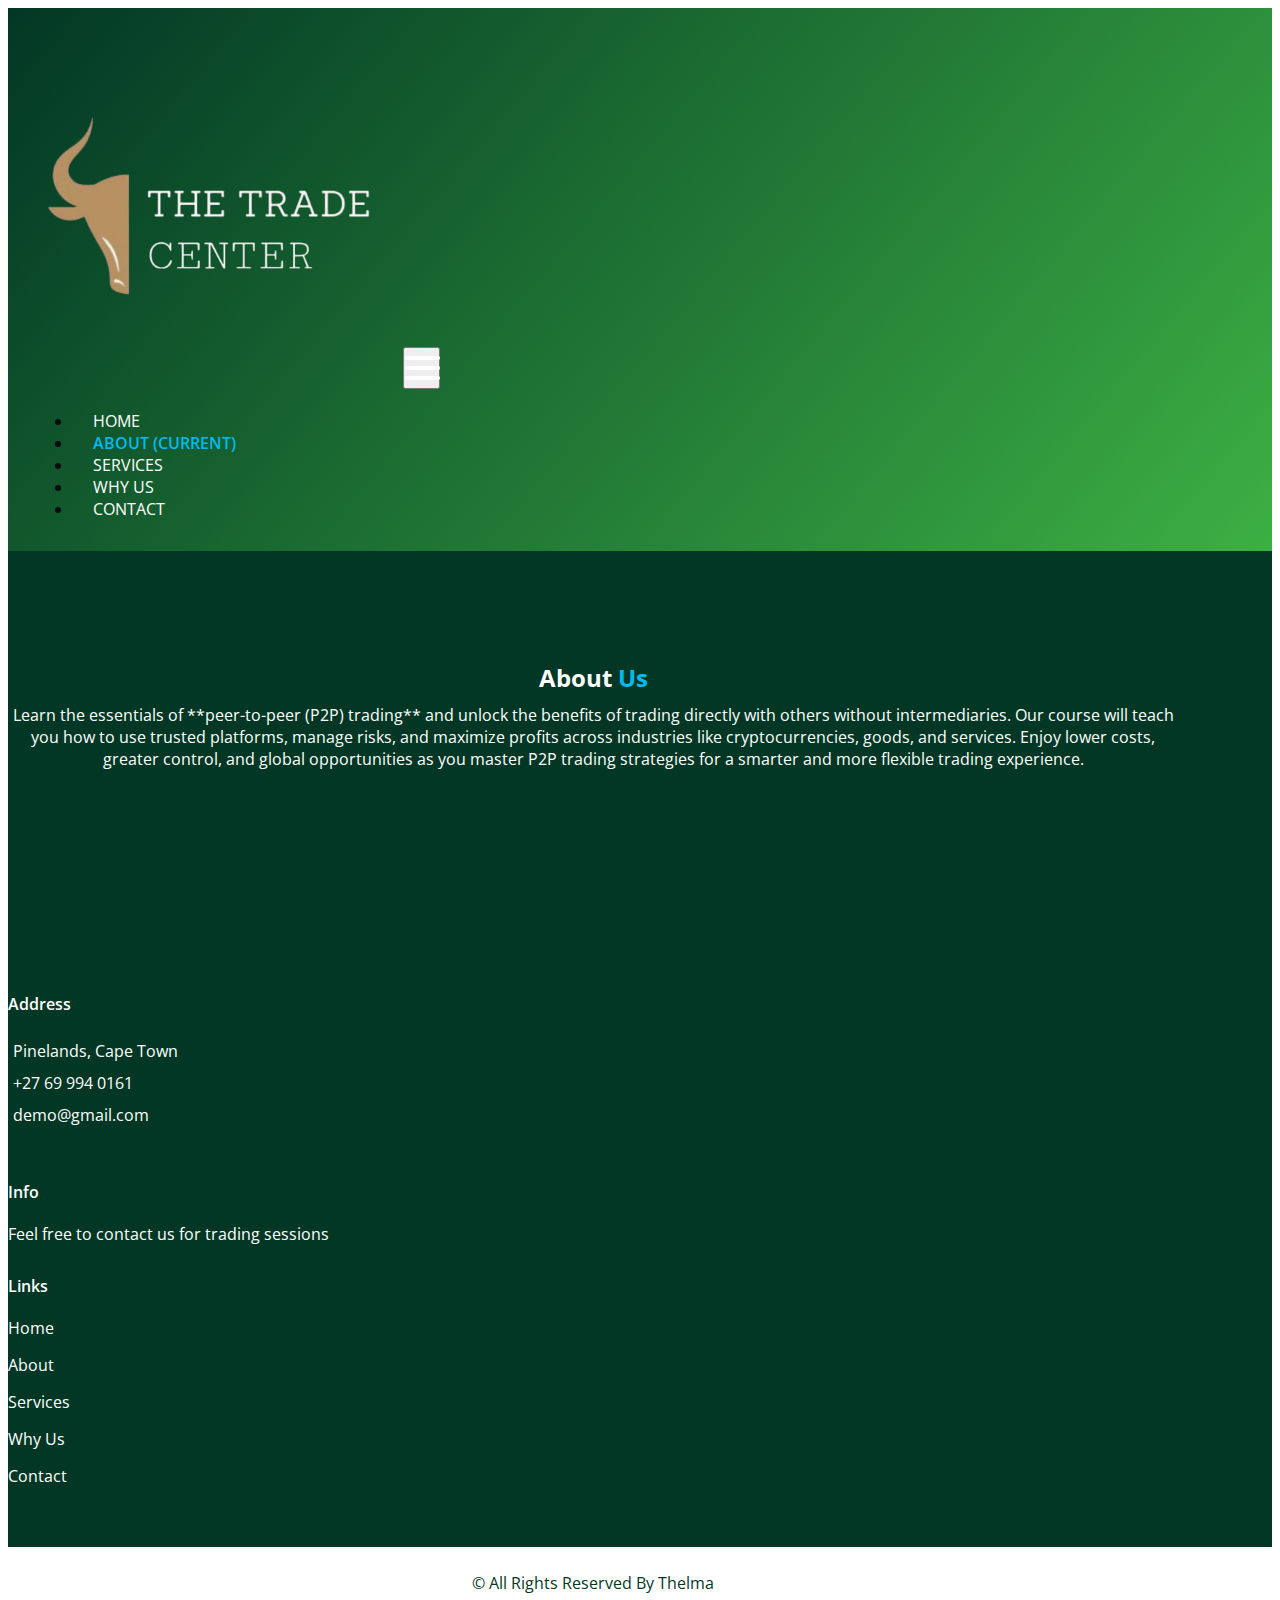
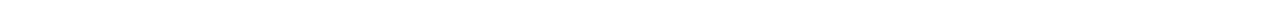
==== commit 0cd7b697: "edited about" ====
--- a/about.html
+++ b/about.html
@@ -91,8 +91,9 @@
           About <span>Us</span>
         </h2>
         <p>
-         Aspiring entrepreneurs in reaching their goals and making a positive  impact in their fields.
-        </p>
+          Learn the essentials of **peer-to-peer (P2P) trading** and unlock the benefits of trading directly with others without 
+          intermediaries. Our course will teach you how to use trusted platforms, manage risks, and maximize profits across industries like cryptocurrencies, goods, and services. Enjoy lower costs, greater control, and global opportunities as you master P2P trading strategies 
+          for a smarter and more flexible trading experience.
       </div>
       <div class="row">
         <div class="col-md-6 ">
@@ -100,21 +101,7 @@
             <img src="images/about-img.png" alt="">
           </div>
         </div>
-        <div class="col-md-6">
-          <div class="detail-box">
-            <h3>
-              We Are Trade Center
-            </h3>
-            <h1>Elevating Crypto Peer-to-Peer Education</h1>
-            <p> Discover the mission and values of Thetradecentre, your go-to platform for cryptocurrency trading expertise.</p>
-               <p>
-              Empowering the Next Generation of Innovators.
-            </p>
-            <a href="">
-              Read More
-            </a>
-          </div>
-        </div>
+        
       </div>
     </div>
   </section>
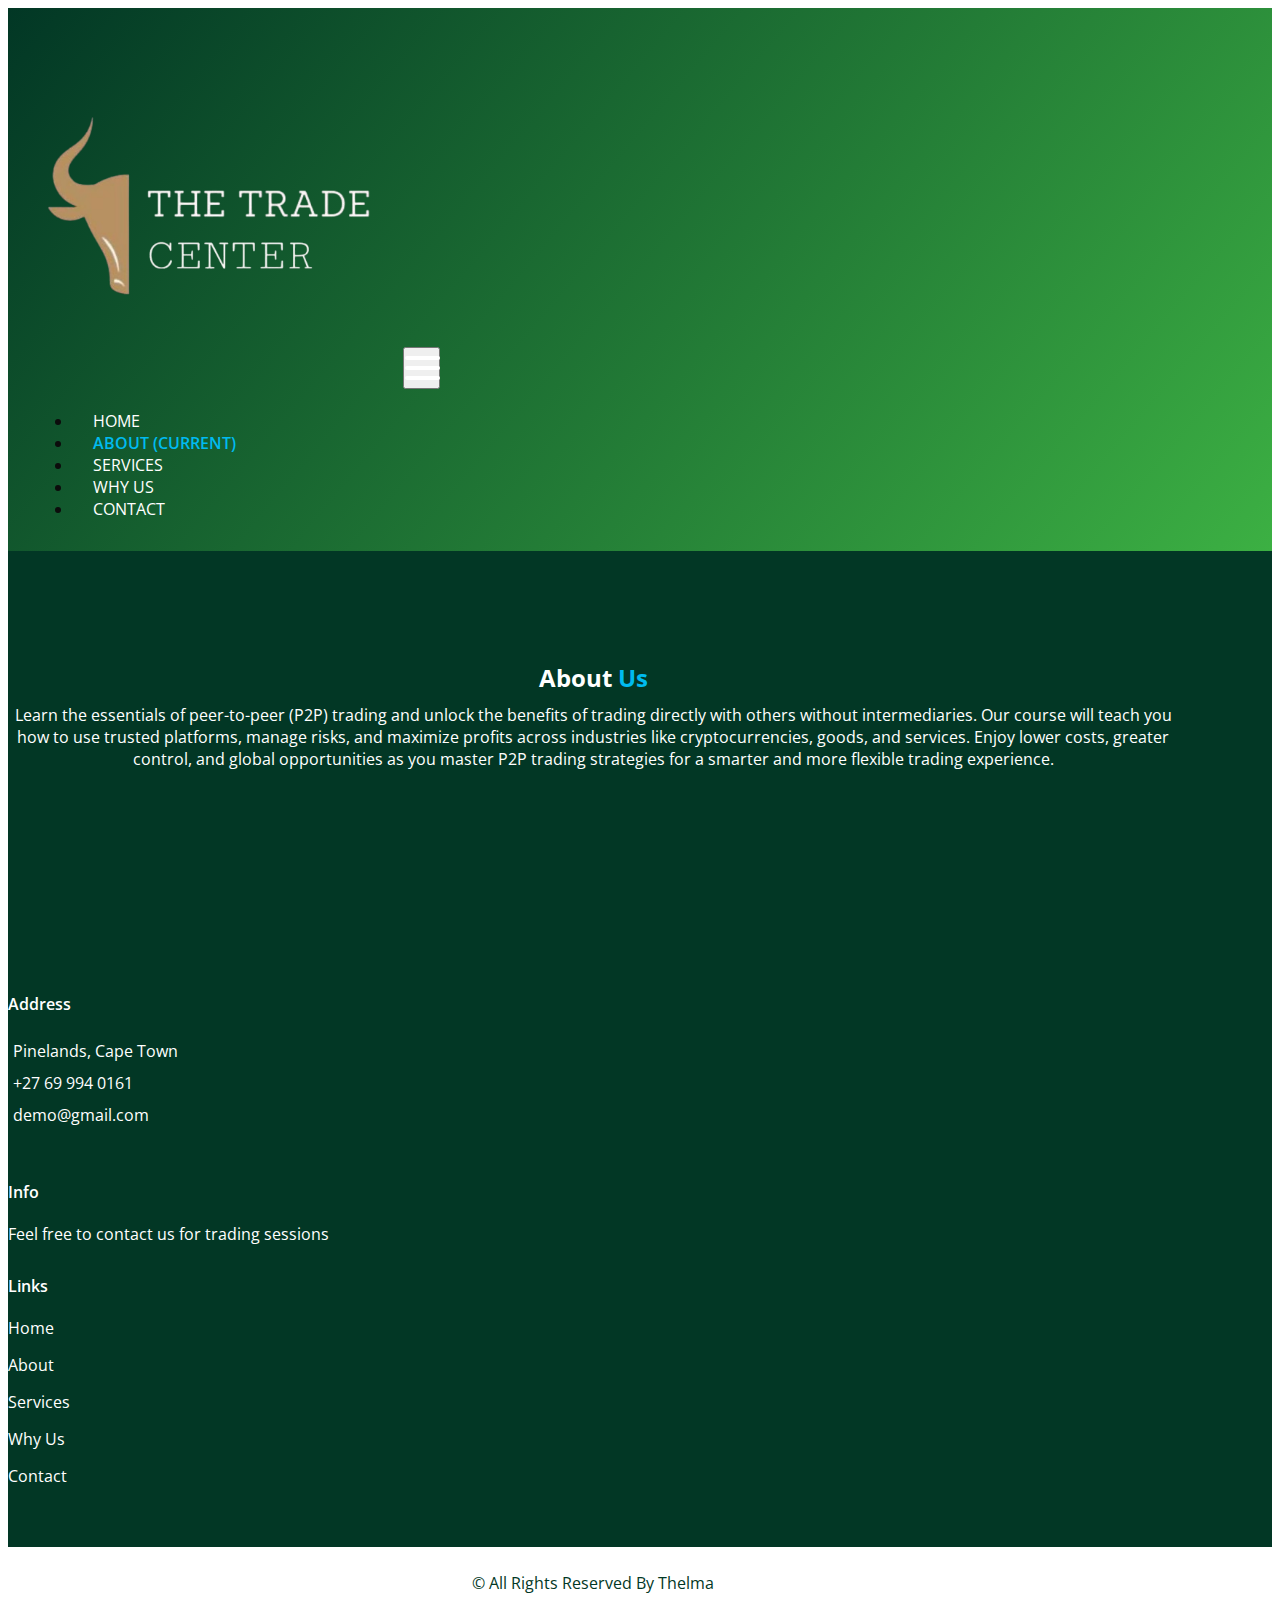
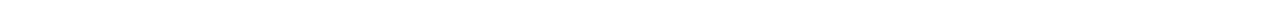
==== commit 2f4ef2e2: "edited about" ====
--- a/about.html
+++ b/about.html
@@ -91,7 +91,7 @@
           About <span>Us</span>
         </h2>
         <p>
-          Learn the essentials of **peer-to-peer (P2P) trading** and unlock the benefits of trading directly with others without 
+          Learn the essentials of peer-to-peer (P2P) trading and unlock the benefits of trading directly with others without 
           intermediaries. Our course will teach you how to use trusted platforms, manage risks, and maximize profits across industries like cryptocurrencies, goods, and services. Enjoy lower costs, greater control, and global opportunities as you master P2P trading strategies 
           for a smarter and more flexible trading experience.
       </div>
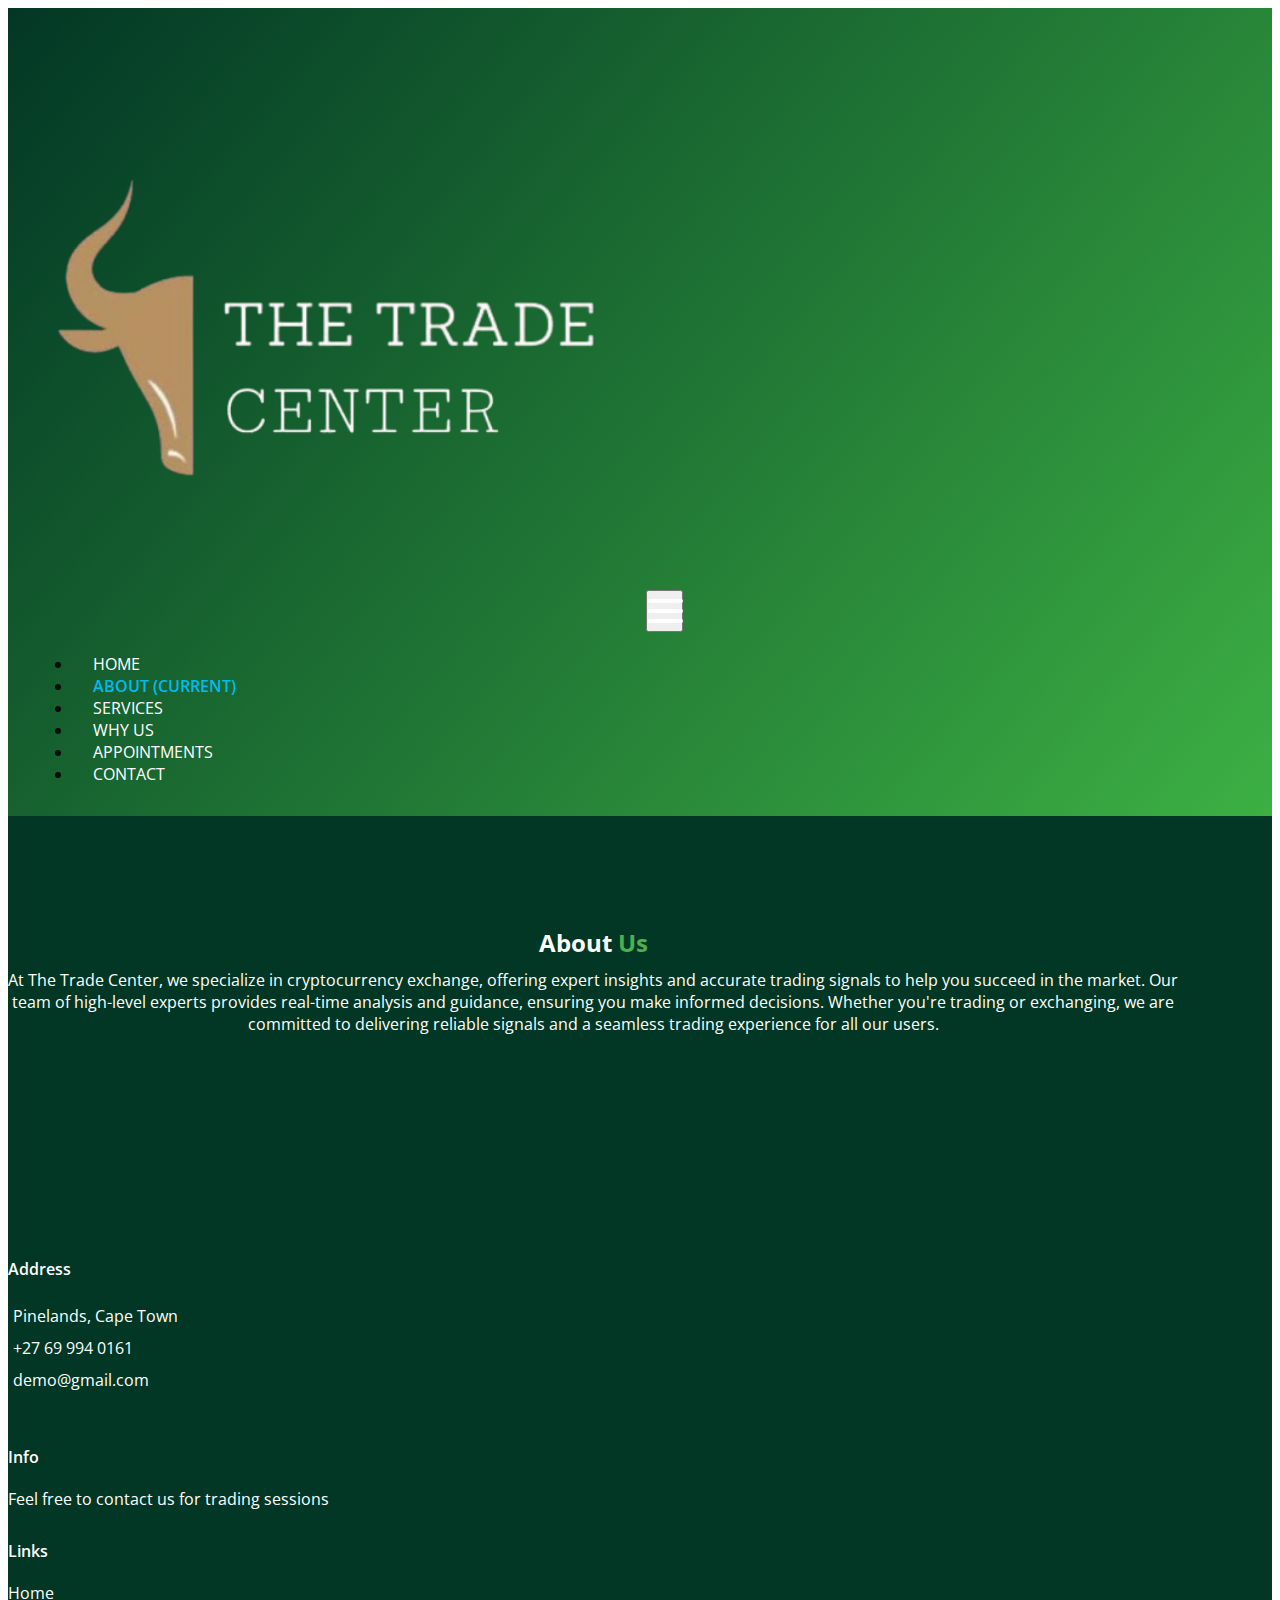
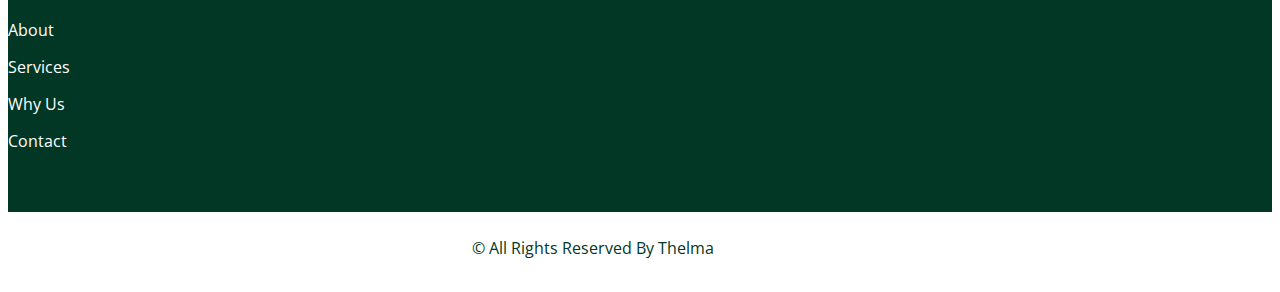
==== commit 0c5f75fb: "Merge pull request #10 from tawandamadziya/main" ====
--- a/about.html
+++ b/about.html
@@ -73,6 +73,9 @@
                 <a class="nav-link" href="why.html">Why Us</a>
               </li>
               <li class="nav-item">
+                <a class="nav-link" href="accountant.html">Appointments</a>
+              </li>
+              <li class="nav-item">
                 <a class="nav-link" href="team.html">Contact</a>
             </ul>
           </div>
@@ -91,9 +94,7 @@
           About <span>Us</span>
         </h2>
         <p>
-          Learn the essentials of peer-to-peer (P2P) trading and unlock the benefits of trading directly with others without 
-          intermediaries. Our course will teach you how to use trusted platforms, manage risks, and maximize profits across industries like cryptocurrencies, goods, and services. Enjoy lower costs, greater control, and global opportunities as you master P2P trading strategies 
-          for a smarter and more flexible trading experience.
+          At The Trade Center, we specialize in cryptocurrency exchange, offering expert insights and accurate trading signals to help you succeed in the market. Our team of high-level experts provides real-time analysis and guidance, ensuring you make informed decisions. Whether you're trading or exchanging, we are committed to delivering reliable signals and a seamless trading experience for all our users.
       </div>
       <div class="row">
         <div class="col-md-6 ">
--- a/css/style.css
+++ b/css/style.css
@@ -7,7 +7,7 @@
 }
 
 #logo {
-  width: 30%;
+  width: 50%;
 }
 
 .layout_padding {
@@ -40,11 +40,11 @@
   display: flex;
   -webkit-box-orient: vertical;
   -webkit-box-direction: normal;
-      -ms-flex-direction: column;
-          flex-direction: column;
+  -ms-flex-direction: column;
+  flex-direction: column;
   -webkit-box-align: start;
-      -ms-flex-align: start;
-          align-items: flex-start;
+  -ms-flex-align: start;
+  align-items: flex-start;
 }
 
 .heading_container h2 {
@@ -64,8 +64,8 @@
 
 .heading_container.heading_center {
   -webkit-box-align: center;
-      -ms-flex-align: center;
-          align-items: center;
+  -ms-flex-align: center;
+  align-items: center;
   text-align: center;
 }
 
@@ -84,20 +84,38 @@
 .btn:focus {
   outline: none !important;
   -webkit-box-shadow: none;
-          box-shadow: none;
+  box-shadow: none;
 }
 
 /*header section*/
 .hero_area {
+  background: linear-gradient(130deg, #023725, #3cb043);
   position: relative;
-  min-height: 100vh;
   display: -webkit-box;
   display: -ms-flexbox;
   display: flex;
   -webkit-box-orient: vertical;
   -webkit-box-direction: normal;
-      -ms-flex-direction: column;
-          flex-direction: column;
+  -ms-flex-direction: column;
+  flex-direction: column;
+}
+
+.btn {
+  display: block;
+  width: 100%;
+  padding: 12px;
+  background: linear-gradient(130deg, #3cb043,#023725);
+  color: white;
+  border: none;
+  border-radius: 50px;
+  font-size: 18px;
+  cursor: pointer;
+  text-align: center;
+  transition: 0.3s ease;
+}
+
+.btn:hover {
+  background-color: #004d40;
 }
 
 .hero_area .hero_bg_box {
@@ -110,11 +128,11 @@
   display: -ms-flexbox;
   display: flex;
   -webkit-box-pack: center;
-      -ms-flex-pack: center;
-          justify-content: center;
+  -ms-flex-pack: center;
+  justify-content: center;
   -webkit-box-align: end;
-      -ms-flex-align: end;
-          align-items: flex-end;
+  -ms-flex-align: end;
+  align-items: flex-end;
   overflow: hidden;
   z-index: -1;
 }
@@ -131,7 +149,7 @@
 
 .sub_page .hero_area {
   min-height: auto;
-  background: linear-gradient(130deg, #023725, #3CB043);
+  background: linear-gradient(130deg, #023725, #3cb043);
 }
 
 .sub_page .hero_area .hero_bg_box {
@@ -171,7 +189,8 @@
   transition: all 0.3s;
 }
 
-.custom_nav-container .navbar-nav .nav-item:hover .nav-link, .custom_nav-container .navbar-nav .nav-item.active .nav-link {
+.custom_nav-container .navbar-nav .nav-item:hover .nav-link,
+.custom_nav-container .navbar-nav .nav-item.active .nav-link {
   color: #00bbf0;
 }
 
@@ -216,7 +235,8 @@
   transition: all 0.3s;
 }
 
-.custom_nav-container .navbar-toggler span::before, .custom_nav-container .navbar-toggler span::after {
+.custom_nav-container .navbar-toggler span::before,
+.custom_nav-container .navbar-toggler span::after {
   content: "";
   position: absolute;
   left: 0;
@@ -235,17 +255,18 @@
 
 .custom_nav-container .navbar-toggler[aria-expanded="true"] {
   -webkit-transform: rotate(360deg);
-          transform: rotate(360deg);
+  transform: rotate(360deg);
 }
 
 .custom_nav-container .navbar-toggler[aria-expanded="true"] span {
   -webkit-transform: rotate(45deg);
-          transform: rotate(45deg);
-}
-
-.custom_nav-container .navbar-toggler[aria-expanded="true"] span::before, .custom_nav-container .navbar-toggler[aria-expanded="true"] span::after {
+  transform: rotate(45deg);
+}
+
+.custom_nav-container .navbar-toggler[aria-expanded="true"] span::before,
+.custom_nav-container .navbar-toggler[aria-expanded="true"] span::after {
   -webkit-transform: rotate(90deg);
-          transform: rotate(90deg);
+  transform: rotate(90deg);
   top: 0;
 }
 
@@ -253,22 +274,23 @@
 /* slider section */
 .slider_section {
   -webkit-box-flex: 1;
-      -ms-flex: 1;
-          flex: 1;
+  -ms-flex: 1;
+  flex: 1;
   display: -webkit-box;
   display: -ms-flexbox;
   display: flex;
   -webkit-box-align: center;
-      -ms-flex-align: center;
-          align-items: center;
+  -ms-flex-align: center;
+  align-items: center;
   position: relative;
   padding: 45px 0 145px 0;
+  bottom: 100px;
 }
 
 .slider_section .row {
   -webkit-box-align: center;
-      -ms-flex-align: center;
-          align-items: center;
+  -ms-flex-align: center;
+  align-items: center;
 }
 
 .slider_section #customCarousel1 {
@@ -344,36 +366,36 @@
 .slider_section .img-box img {
   width: 100%;
   -webkit-animation: upDown 5s infinite;
-          animation: upDown 5s infinite;
+  animation: upDown 5s infinite;
 }
 
 @-webkit-keyframes upDown {
   0% {
     -webkit-transform: translateY(-45px);
-            transform: translateY(-45px);
+    transform: translateY(-45px);
   }
   50% {
     -webkit-transform: translateY(45px);
-            transform: translateY(45px);
+    transform: translateY(45px);
   }
   100% {
     -webkit-transform: translateY(-45px);
-            transform: translateY(-45px);
+    transform: translateY(-45px);
   }
 }
 
 @keyframes upDown {
   0% {
     -webkit-transform: translateY(-45px);
-            transform: translateY(-45px);
+    transform: translateY(-45px);
   }
   50% {
     -webkit-transform: translateY(45px);
-            transform: translateY(45px);
+    transform: translateY(45px);
   }
   100% {
     -webkit-transform: translateY(-45px);
-            transform: translateY(-45px);
+    transform: translateY(-45px);
   }
 }
 
@@ -381,11 +403,11 @@
   position: unset;
   margin: 0;
   -webkit-box-pack: center;
-      -ms-flex-pack: center;
-          justify-content: center;
+  -ms-flex-pack: center;
+  justify-content: center;
   -webkit-box-align: center;
-      -ms-flex-align: center;
-          align-items: center;
+  -ms-flex-align: center;
+  align-items: center;
 }
 
 .slider_section .carousel-indicators li {
@@ -412,11 +434,11 @@
   display: flex;
   -webkit-box-orient: vertical;
   -webkit-box-direction: normal;
-      -ms-flex-direction: column;
-          flex-direction: column;
+  -ms-flex-direction: column;
+  flex-direction: column;
   -webkit-box-align: center;
-      -ms-flex-align: center;
-          align-items: center;
+  -ms-flex-align: center;
+  align-items: center;
   text-align: center;
   margin-top: 45px;
   background-color: #f8f8f9;
@@ -429,11 +451,11 @@
   display: -ms-flexbox;
   display: flex;
   -webkit-box-pack: center;
-      -ms-flex-pack: center;
-          justify-content: center;
+  -ms-flex-pack: center;
+  justify-content: center;
   -webkit-box-align: start;
-      -ms-flex-align: start;
-          align-items: flex-start;
+  -ms-flex-align: start;
+  align-items: flex-start;
   width: 125px;
   min-width: 75px;
   height: 75px;
@@ -466,8 +488,8 @@
   display: -ms-flexbox;
   display: flex;
   -webkit-box-pack: center;
-      -ms-flex-pack: center;
-          justify-content: center;
+  -ms-flex-pack: center;
+  justify-content: center;
   margin-top: 45px;
 }
 
@@ -497,8 +519,8 @@
 
 .about_section .row {
   -webkit-box-align: center;
-      -ms-flex-align: center;
-          align-items: center;
+  -ms-flex-align: center;
+  align-items: center;
 }
 
 .about_section .img-box img {
@@ -536,11 +558,11 @@
   display: flex;
   -webkit-box-orient: vertical;
   -webkit-box-direction: normal;
-      -ms-flex-direction: column;
-          flex-direction: column;
+  -ms-flex-direction: column;
+  flex-direction: column;
   -webkit-box-align: center;
-      -ms-flex-align: center;
-          align-items: center;
+  -ms-flex-align: center;
+  align-items: center;
   text-align: center;
 }
 
@@ -556,11 +578,11 @@
   display: -ms-flexbox;
   display: flex;
   -webkit-box-pack: center;
-      -ms-flex-pack: center;
-          justify-content: center;
+  -ms-flex-pack: center;
+  justify-content: center;
   -webkit-box-align: center;
-      -ms-flex-align: center;
-          align-items: center;
+  -ms-flex-align: center;
+  align-items: center;
 }
 
 .why_section .box .img-box img {
@@ -583,8 +605,8 @@
   display: -ms-flexbox;
   display: flex;
   -webkit-box-pack: center;
-      -ms-flex-pack: center;
-          justify-content: center;
+  -ms-flex-pack: center;
+  justify-content: center;
   margin-top: 45px;
 }
 
@@ -613,11 +635,11 @@
 
 .team_section .heading_container {
   -webkit-box-pack: center;
-      -ms-flex-pack: center;
-          justify-content: center;
-}
-
-.team_container .row{
+  -ms-flex-pack: center;
+  justify-content: center;
+}
+
+.team_container .row {
   align-items: center;
 }
 
@@ -629,11 +651,17 @@
   padding: 35px 0 0 0;
   border-radius: 5px;
   overflow: hidden;
-  -webkit-transition: all .1s;
-  transition: all .1s;
+  -webkit-transition: all 0.1s;
+  transition: all 0.1s;
   margin-top: 45px;
-  background: -webkit-gradient(linear, left top, left bottom, from(#023725), to(#3CB043));
-  background: linear-gradient(to bottom, #023725, #3CB043);
+  background: -webkit-gradient(
+    linear,
+    left top,
+    left bottom,
+    from(#023725),
+    to(#3cb043)
+  );
+  background: linear-gradient(to bottom, #023725, #3cb043);
 }
 
 .team_section .team_container .box .img-box {
@@ -641,11 +669,11 @@
   display: -ms-flexbox;
   display: flex;
   -webkit-box-pack: center;
-      -ms-flex-pack: center;
-          justify-content: center;
+  -ms-flex-pack: center;
+  justify-content: center;
   -webkit-box-align: center;
-      -ms-flex-align: center;
-          align-items: center;
+  -ms-flex-align: center;
+  align-items: center;
 }
 
 .team_section .team_container .box .img-box img {
@@ -670,8 +698,8 @@
   display: -ms-flexbox;
   display: flex;
   -webkit-box-pack: justify;
-      -ms-flex-pack: justify;
-          justify-content: space-between;
+  -ms-flex-pack: justify;
+  justify-content: space-between;
 }
 
 .team_section .team_container .box .social_box a {
@@ -681,15 +709,6 @@
 
 .team_section .team_container .box .social_box a:hover {
   color: #00bbf0;
-}
-
-/*team section end*/
-
-/*contacts section*/
-.contact_section {
-  padding: 60px 20px;
-  background: linear-gradient(130deg, #023725, #3CB043);
-  color: #ffffff;
 }
 
 .team_section .team_container .row {
@@ -703,91 +722,249 @@
   margin: 15px 0; /* Adds vertical space between rows for better spacing */
 }
 
+/*team section end*/
+
+/* Contact Section */
+.contact_section {
+  padding: 80px 20px;
+  background: linear-gradient(130deg, #023725, #3cb043);
+  color: #ffffff;
+  text-align: center;
+}
+
+.section_heading {
+  font-size: 2.5rem;
+  font-weight: bold;
+  margin-bottom: 10px;
+}
+
+.sub_heading {
+  font-size: 1.1rem;
+  color: #dcdcdc;
+  margin-bottom: 40px;
+}
+
 .cont-container {
   display: flex;
   flex-wrap: wrap;
   gap: 30px;
-  justify-content: space-between;
-}
-
+  justify-content: center;
+  align-items: flex-start;
+}
+
+/* Booking Form */
 .contact_info {
   flex: 1;
   min-width: 350px;
-  background: rgba(255, 255, 255, 0.1);
+  background: rgba(255, 255, 255, 0.15);
+  padding: 30px;
+  border-radius: 15px;
+  box-shadow: 0 10px 25px rgba(0, 0, 0, 0.2);
+  backdrop-filter: blur(10px);
+}
+
+.form_heading {
+  font-size: 1.5rem;
+  margin-bottom: 20px;
+  font-weight: bold;
+}
+
+.booking_form {
+  display: flex;
+  flex-direction: column;
+  gap: 20px;
+}
+
+.form_group {
+  display: flex;
+  gap: 15px;
+}
+
+.accountant_section {
+  padding: 70px 0;
+  background: linear-gradient(to bottom right, rgba(34, 193, 195, 0.1), rgba(253, 187, 45, 0.1));
+  backdrop-filter: blur(10px);
+}
+
+.heading_center h2 span {
+  color: #4CAF50;
+}
+
+.accountant_card {
+  max-width: 700px;
+  margin: 40px auto;
+  padding: 30px;
+  background: linear-gradient(130deg, #023725, #3cb043);
+  border-radius: 20px;
+  box-shadow: 0 8px 32px rgba(31, 38, 135, 0.37);
+  backdrop-filter: blur(12px);
+  border: 1px solid rgba(255, 255, 255, 0.18);
+  transition: transform 0.3s ease;
+}
+
+.accountant_card:hover {
+  transform: scale(1.05);
+}
+
+.card_inner {
+  text-align: center;
+  color: #fff;
+}
+
+.icon_circle {
+  width: 150px;
+  height: 150px;
+  margin: 0 auto 20px;
+  border-radius: 50%;
+  background: linear-gradient(145deg, #4CAF50, #81C784);
+  display: flex;
+  align-items: center;
+  justify-content: center;
+  box-shadow: 0 4px 8px rgba(0, 0, 0, 0.1);
+}
+
+.booking_section {
+  padding: 50px 0;
+  background-color: #f4f4f4;
+}
+
+.form_container {
+  max-width: 600px;
+  margin: 0 auto;
   padding: 20px;
-  border-radius: 15px;
-  box-shadow: 0 8px 20px rgba(0, 0, 0, 0.15);
-  backdrop-filter: blur(10px);
-}
-
-.contact_info h2 {
-  font-size: 2.2rem;
+  background: white;
+  border-radius: 8px;
+  box-shadow: 0 4px 8px rgba(0,0,0,0.1);
+}
+
+.form_group {
   margin-bottom: 15px;
 }
 
-.contact_info p {
+.form_group label {
+  display: block;
+  margin-bottom: 8px;
+  font-weight: 600;
+}
+
+.form_group input, .form_group textarea {
+  width: 100%;
+  padding: 10px;
+  border-radius: 4px;
+  border: 1px solid #ccc;
+}
+
+.btn {
+  background-color: #28a745;
+  color: white;
+  border: none;
+  padding: 12px 20px;
+  border-radius: 4px;
+  cursor: pointer;
+  font-size: 16px;
+}
+
+
+.accountant{
+  width: 35%;
+  border-radius: 10%;
+  border: 5px solid #ffffff;
+}
+
+.icon_circle i {
+  font-size: 40px;
+  color: white;
+}
+
+.accountant_name {
+  font-size: 28px;
   margin-bottom: 20px;
-  font-size: 1.1rem;
-  line-height: 1.5;
-}
-
-.contact_form {
-  display: flex;
-  flex-direction: column;
-  gap: 15px;
-}
-
-.contact_form input,
-.contact_form textarea {
+  color: #FFF;
+  font-weight: bold;
+}
+
+.card_inner p {
+  margin: 12px 0;
+  font-size: 18px;
+}
+
+.card_inner p i {
+  margin-right: 10px;
+  color: #81C784;
+}
+
+.note {
+  font-size: 16px;
+  font-style: italic;
+  color: rgba(255, 255, 255, 0.8);
+}
+
+.form_group input[type="text"],
+.form_group input[type="date"],
+.form_group input[type="time"] {
+  flex: 1 1 calc(50% - 16px); /* Make inputs 50% wide minus the gap */
+  min-width: 100px; /* Prevent inputs from becoming too narrow */
+  padding: 8px;
+  font-size: 16px;
+  box-sizing: border-box;
+}
+
+.booking_form {
+  max-width: 700px; /* Center the form on larger screens */
+  margin: 0 auto;
+  padding: 5px;
+  box-sizing: border-box;
+}
+
+
+.booking_form input,
+.booking_form textarea {
+  flex: 1;
   padding: 12px;
+  font-size: 1rem;
   border: none;
   border-radius: 8px;
-  outline: none;
-  font-size: 1rem;
-  background: rgba(255, 255, 255, 0.8);
+  background: rgba(255, 255, 255, 0.9);
   color: #333;
-  transition: background 0.3s, box-shadow 0.3s;
-}
-
-.contact_form input:focus,
-.contact_form textarea:focus {
-  background: #ffffff;
-  box-shadow: 0 0 10px rgba(60, 176, 67, 0.3);
-}
-
-.contact_form button {
-  padding: 12px;
-  background: #ffffff;
-  color: #3CB043;
+  transition: box-shadow 0.3s ease-in-out;
+}
+
+.booking_form input:focus,
+.booking_form textarea:focus {
+  box-shadow: 0 0 10px rgba(60, 176, 67, 0.5);
+}
+
+.booking_form button {
+  padding: 15px;
+  background: #3cb043;
+  color: #ffffff;
+  font-size: 1.1rem;
   font-weight: bold;
   border: none;
+  border-radius: 8px;
   cursor: pointer;
-  border-radius: 8px;
-  transition: background 0.3s, transform 0.2s;
-}
-
-.contact_form button:hover {
-  background: #3CB043;
-  color: #ffffff;
+  transition: background 0.3s ease-in-out, transform 0.2s;
+}
+
+.booking_form button:hover {
+  background: #027b33;
   transform: scale(1.05);
 }
 
+/* Map Section */
 .map_container {
-  flex: 2;
+  flex: 1;
   min-width: 350px;
   border-radius: 15px;
   overflow: hidden;
-  box-shadow: 0 8px 20px rgba(0, 0, 0, 0.15);
+  box-shadow: 0 10px 25px rgba(0, 0, 0, 0.2);
 }
 
 .map_container iframe {
   width: 100%;
-  height: 100%;
+  height: 400px;
   border: none;
 }
-
-/*contacts section*/
-
 
 /* client section start */
 .client_section .heading_container {
@@ -800,8 +977,8 @@
   display: flex;
   -webkit-box-orient: vertical;
   -webkit-box-direction: normal;
-      -ms-flex-direction: column;
-          flex-direction: column;
+  -ms-flex-direction: column;
+  flex-direction: column;
   margin: 15px;
 }
 
@@ -811,11 +988,11 @@
   display: -ms-flexbox;
   display: flex;
   -webkit-box-pack: center;
-      -ms-flex-pack: center;
-          justify-content: center;
+  -ms-flex-pack: center;
+  justify-content: center;
   -webkit-box-align: center;
-      -ms-flex-align: center;
-          align-items: center;
+  -ms-flex-align: center;
+  align-items: center;
   width: 100px;
   margin-bottom: -50px;
   margin-left: 25px;
@@ -831,8 +1008,8 @@
   display: -ms-flexbox;
   display: flex;
   -webkit-box-pack: justify;
-      -ms-flex-pack: justify;
-          justify-content: space-between;
+  -ms-flex-pack: justify;
+  justify-content: space-between;
 }
 
 .client_section .box .client_id .client_info h6 {
@@ -850,7 +1027,7 @@
 .client_section .box .detail-box {
   background-color: #ffffff;
   -webkit-box-shadow: 0 0 15px 0 rgba(0, 0, 0, 0.15);
-          box-shadow: 0 0 15px 0 rgba(0, 0, 0, 0.15);
+  box-shadow: 0 0 15px 0 rgba(0, 0, 0, 0.15);
   padding: 75px 25px 25px 25px;
 }
 
@@ -864,8 +1041,8 @@
   display: -ms-flexbox;
   display: flex;
   -webkit-box-pack: center;
-      -ms-flex-pack: center;
-          justify-content: center;
+  -ms-flex-pack: center;
+  justify-content: center;
   margin-top: 45px;
 }
 
@@ -879,7 +1056,7 @@
   bottom: 0px;
   font-size: 24px;
   -webkit-box-shadow: 0 0 5px 0 rgba(0, 0, 0, 0.25);
-          box-shadow: 0 0 5px 0 rgba(0, 0, 0, 0.25);
+  box-shadow: 0 0 5px 0 rgba(0, 0, 0, 0.25);
 }
 
 .client_section .owl-carousel .owl-nav .owl-prev:hover,
@@ -909,8 +1086,8 @@
   display: flex;
   -webkit-box-orient: vertical;
   -webkit-box-direction: normal;
-      -ms-flex-direction: column;
-          flex-direction: column;
+  -ms-flex-direction: column;
+  flex-direction: column;
 }
 
 .info_section .info_contact .contact_link_box a {
@@ -939,11 +1116,11 @@
   display: -ms-flexbox;
   display: flex;
   -webkit-box-pack: center;
-      -ms-flex-pack: center;
-          justify-content: center;
+  -ms-flex-pack: center;
+  justify-content: center;
   -webkit-box-align: center;
-      -ms-flex-align: center;
-          align-items: center;
+  -ms-flex-align: center;
+  align-items: center;
   color: #ffffff;
   border-radius: 100%;
   margin-right: 10px;
@@ -960,10 +1137,10 @@
   display: flex;
   -webkit-box-orient: vertical;
   -webkit-box-direction: normal;
-      -ms-flex-direction: column;
-          flex-direction: column;
+  -ms-flex-direction: column;
+  flex-direction: column;
   -ms-flex-wrap: wrap;
-      flex-wrap: wrap;
+  flex-wrap: wrap;
 }
 
 .info_section .info_links a {
@@ -971,8 +1148,8 @@
   display: -ms-flexbox;
   display: flex;
   -webkit-box-align: center;
-      -ms-flex-align: center;
-          align-items: center;
+  -ms-flex-align: center;
+  align-items: center;
   margin-bottom: 15px;
   color: #ffffff;
 }
@@ -1041,4 +1218,4 @@
 .footer_section p a {
   color: inherit;
 }
-/*# sourceMappingURL=style.css.map */+/*# sourceMappingURL=style.css.map */
--- a/css/responsive.css
+++ b/css/responsive.css
@@ -1,6 +1,8 @@
-@media (max-width: 1300px) {}
-
-@media (max-width: 1120px) {}
+@media (max-width: 1300px) {
+}
+
+@media (max-width: 1120px) {
+}
 
 @media (max-width: 992px) {
   .hero_area {
@@ -8,7 +10,7 @@
   }
 
   .hero_area {
-    background: linear-gradient(130deg, #023725, #3CB043);
+    background: linear-gradient(130deg, #023725, #3cb043);
   }
 
   .hero_area .hero_bg_box {
@@ -24,7 +26,6 @@
     align-items: center;
   }
 
-
   .custom_nav-container .navbar-nav .nav-item .nav-link {
     padding: 5px 25px;
     margin: 5px 0;
@@ -32,124 +33,206 @@
 
   .team_section .team_container .box .social_box {
     padding: 10px 130px 20px 130px;
+    display: flex;
+    justify-content: space-between;
+  }
+
+  .contact_info h2 {
+    font-size: 1.8rem;
+  }
+
+  .map_container iframe {
+    height: 300px;
+    width: 100%; /* Ensure full width */
+  }
+}
+
+@media (max-width: 768px) {
+  .accountant_section {
+    padding: 50px 20px;
+  }
+
+  .accountant_card {
+    max-width: 100%;
+    padding: 20px;
+  }
+
+  .icon_circle {
+    width: 80px;
+    height: 80px;
+  }
+
+  .icon_circle i {
+    font-size: 32px;
+  }
+
+  .accountant_name {
+    font-size: 24px;
+  }
+
+  .card_inner p {
+    font-size: 16px;
+  }
+
+  .note {
+    font-size: 14px;
+  }
+  
+  .section_heading {
+    font-size: 1.5rem;
+  }
+
+  .sub_heading {
+    font-size: 1rem;
+    margin-bottom: 20px;
+  }
+
+  .contact_info {
+    padding: 15px;
+  }
+
+  .booking_form {
+    gap: 15px;
+  }
+
+  .form_group {
+    flex-direction: column;
+  }
+
+  .booking_form input,
+  .booking_form textarea {
+    width: 100%;
+  }
+
+  .booking_form button {
+    font-size: 1rem;
+    padding: 12px;
+  }
+
+  .map_container iframe {
+    height: 250px;
+  }
+}
+
+@media (max-width: 576px) {
+  .contact_info {
+    padding: 15px;
+  }
+
+  .contact_form button {
+    padding: 10px;
+  }
+
+  .map_container iframe {
+    height: 200px;
+    width: 100%; /* Ensure full width */
+  }
+}
+
+@media (max-width: 480px) {
+  .accountant_card {
+    padding: 15px;
+  }
+
+  .icon_circle {
+    width: 60px;
+    height: 60px;
+  }
+
+  .icon_circle i {
+    font-size: 24px;
+  }
+
+  .accountant_name {
+    font-size: 20px;
+  }
+
+  .card_inner p {
+    font-size: 14px;
+  }
+
+  .note {
+    font-size: 12px;
+  }
+
+  .cont-container {
+    gap: 15px; /* Reduces spacing between elements */
+    width: 90%; /* Full width on smaller screens */
+    max-width: 600px; /* Optional: Max width for the container, to avoid it stretching too much on larger screens */
+    padding: 10px 50px; /* Padding on both sides */
+    margin: 0 auto; /* Centers the container horizontally */
+    box-sizing: border-box; /* Ensures padding is included in the element's total width */
+  }
+
+  .contact_info {
+    padding: 15px; /* Ensure consistent padding */
+  }
+
+  .booking_form input,
+  .booking_form textarea {
+    font-size: 0.9rem; /* Adjusted font size for smaller screens */
+    padding: 8px; /* Smaller padding for better fit on touch screens */
+    width: 100%; /* Ensures the inputs are full-width and fit nicely */
+    box-sizing: border-box; /* Ensures padding is accounted for in total width */
+  }
+
+  .booking_form button {
+    font-size: 0.9rem; /* Adjusted button font size */
+    padding: 8px 12px; /* Adjusted padding */
+    width: 100%; /* Ensures the button is full-width and easier to tap */
+    box-sizing: border-box; /* Ensures padding is included in total width */
+  }
+
+  .map_container iframe {
+    height: 200px; /* Smaller map for compact screens */
+    width: 100%; /* Ensures map fits within its container */
+    border: none; /* Removes the default iframe border */
+  }
+}
+
+@media (max-width: 420px) {
+  .service_section .box {
+    flex-direction: column;
+  }
+  .slider_section {
+    -webkit-box-flex: 1;
+    -ms-flex: 1;
+    flex: 1;
     display: -webkit-box;
     display: -ms-flexbox;
     display: flex;
-    -webkit-box-pack: justify;
-        -ms-flex-pack: justify;
-            justify-content: space-between;
-  }
-}
-
-@media (max-width: 768px) {
-  .about_section .img-box {
-    margin-bottom: 45px;
-  }
-
-}
-@media (max-width: 992px) {
-  .contact_info h2 {
-    font-size: 1.8rem;
-  }
-
-  .map_container iframe {
-    height: 300px;
-  }
-}
-
-@media (max-width: 768px) {
-  .contact_info h2 {
-    font-size: 1.6rem;
-  }
-
-  .contact_info,
-  .map_container {
-    min-width: 100%;
-  }
-}
-
-@media (max-width: 576px) {
-  .contact_info {
-    padding: 15px;
-  }
-
-  .contact_form button {
-    padding: 10px;
-  }
-
-  .map_container iframe {
-    height: 250px;
-  }
-}
-
-@media (max-width: 480px) {
-  .contact_info h2 {
-    font-size: 1.4rem;
-  }
-}
-
-@media (max-width: 576px) {
-  .header_section .header_top .contact_nav a span {
-    display: none;
-  }
-
-
-  .client_section .client_container {
-    width: 100%;
-  }
-
-  .client_section .box {
-    margin: 0;
-  }
-
-  .owl-nav {
-    display: flex;
-    justify-content: center;
-    margin-top: 45px;
-  }
-
-  .client_section .owl-carousel .owl-nav .owl-prev,
-  .client_section .owl-carousel .owl-nav .owl-next {
-    position: unset;
-    margin: 0 2.5px;
-  }
-}
-
-@media (max-width: 480px) {
-  .slider_section .detail-box h1 {
-    font-size: 2rem;
-  }
-
-  .track_section form {
-    flex-direction: column;
-    align-items: flex-start;
-  }
-
-  .track_section form input {
-    width: 100%;
-  }
-
-  .track_section form button {
-    padding: 10px 60px;
-    margin-top: 10px;
-  }
-}
-
-@media (max-width: 420px) {
-  .service_section .box {
-    flex-direction: column;
+    -webkit-box-align: center;
+    -ms-flex-align: center;
+    align-items: center;
+    position: relative;
+    padding: 45px 0 145px 0;
+    top: 0;
   }
 
   .service_section .box .img-box {
     justify-content: flex-start;
     margin-bottom: 15px;
   }
-}
-
-@media (max-width: 376px) {}
+
+  .form_group input[type="text"],
+  .form_group input[type="date"],
+  .form_group input[type="time"] {
+    flex: 1 1 calc(50% - 16px); /* Make inputs 50% wide minus the gap */
+    min-width: 300px; /* Prevent inputs from becoming too narrow */
+    padding: 8px;
+    font-size: 16px;
+    box-sizing: border-box;
+    input::placeholder,
+    textarea::placeholder {
+      color: #aaa; /* Adjust the color to be visible */
+      font-size: 16px; /* Match the font size of the input */
+      font-style: italic; /* Optional styling */
+    }
+  }
+}
 
 @media (min-width: 1200px) {
   .container {
     max-width: 1170px;
   }
-}+}
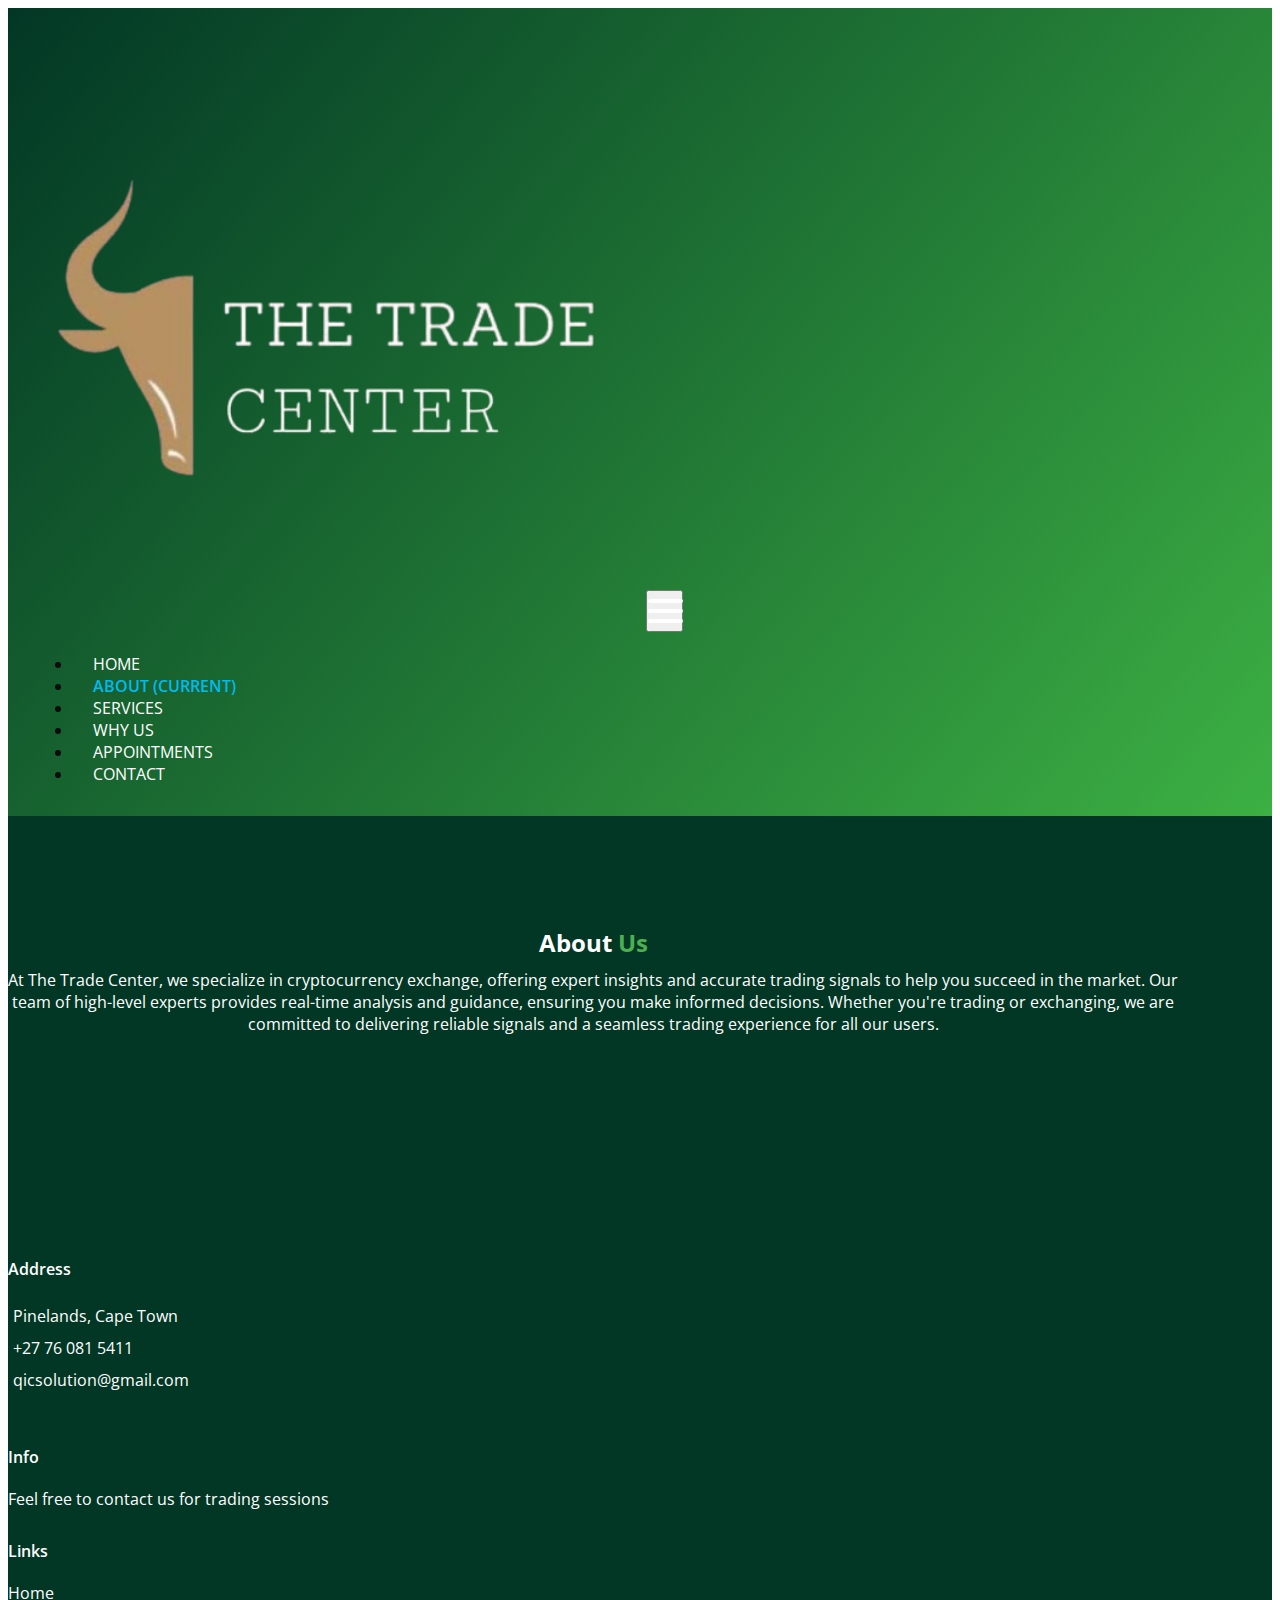
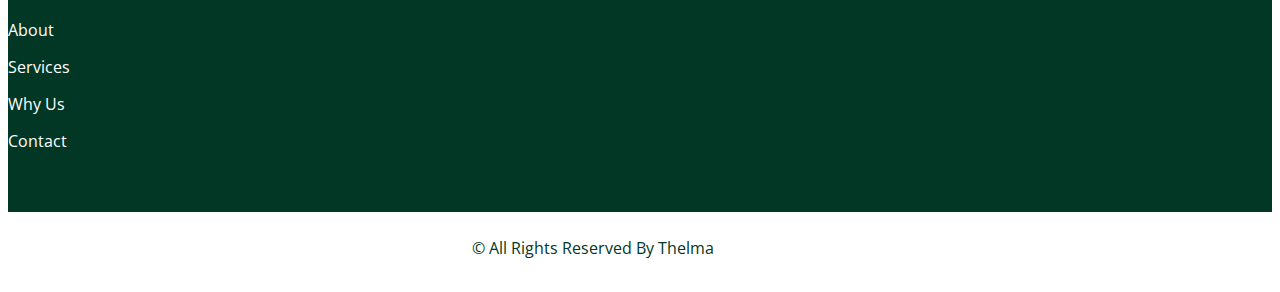
==== commit 55220c16: "updated phone number and email" ====
--- a/about.html
+++ b/about.html
@@ -129,13 +129,13 @@
               <a href="">
                 <i class="fa fa-phone" aria-hidden="true"></i>
                 <span>
-                  +27 69 994 0161
+                  +27 76 081 5411
                 </span>
               </a>
               <a href="">
                 <i class="fa fa-envelope" aria-hidden="true"></i>
                 <span>
-                  demo@gmail.com
+                  qicsolution@gmail.com
                 </span>
               </a>
             </div>
--- a/css/style.css
+++ b/css/style.css
@@ -169,6 +169,9 @@
   font-weight: bold;
   font-size: 24px;
   color: #ffffff;
+}
+.account-section{
+  margin-top: 0px;
 }
 
 .custom_nav-container {
